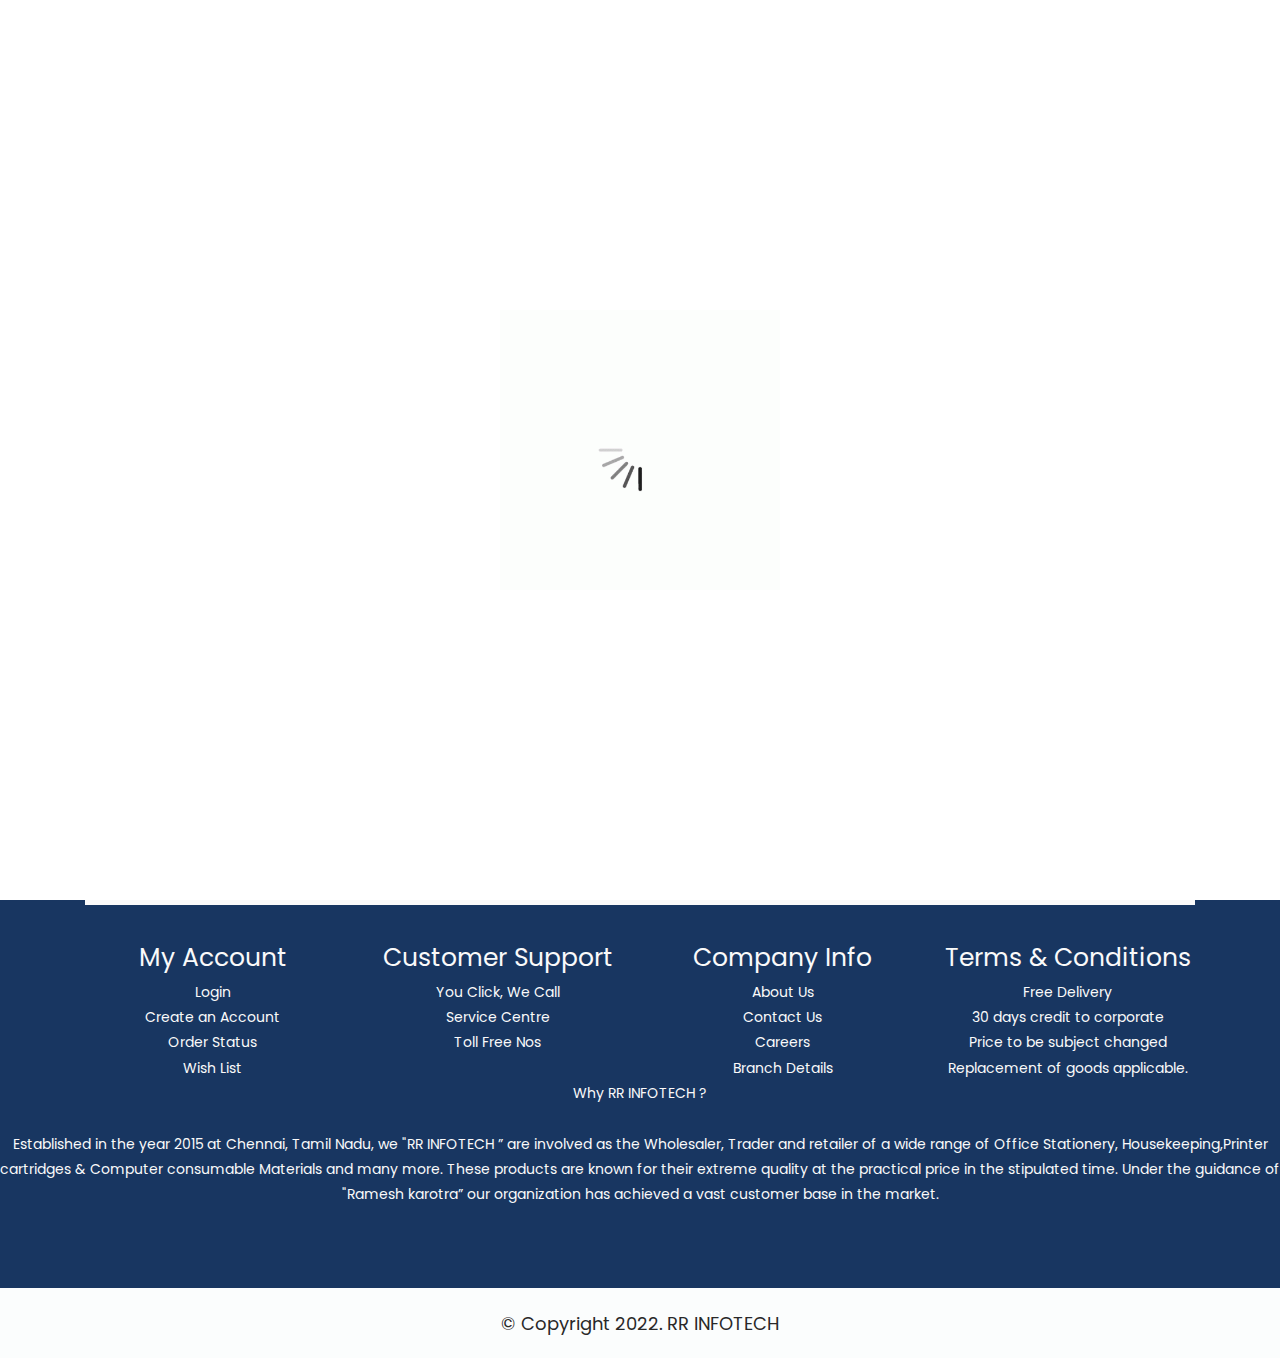
==== index.html @ 3242cbc3 "31082024" ====
<!DOCTYPE html>
<html lang="en">
   <head>
      <!-- basic -->
      <meta charset="utf-8">
      <meta http-equiv="X-UA-Compatible" content="IE=edge">
      <!-- mobile metas -->
      <meta name="viewport" content="width=device-width, initial-scale=1">
      <meta name="viewport" content="initial-scale=1, maximum-scale=1">
      <!-- site metas -->
      <title>RR INFOTECH</title>
      <meta name="keywords" content="">
      <meta name="description" content="">
      <meta name="author" content="">
      <!-- bootstrap css -->
      <link rel="stylesheet" href="css/bootstrap.min.css">
      <!-- style css -->
      <link rel="stylesheet" href="css/style.css">
      <!-- Responsive-->
      <link rel="stylesheet" href="css/responsive.css">
      <!-- fevicon -->
      <link rel="icon" href="images/logimage.jpg" type="image/jpg" />
      <!-- Scrollbar Custom CSS -->
      <link rel="stylesheet" href="css/jquery.mCustomScrollbar.min.css">
      <!-- Tweaks for older IEs-->
      <link rel="stylesheet" href="https://netdna.bootstrapcdn.com/font-awesome/4.0.3/css/font-awesome.css">
      <link rel="stylesheet" href="https://cdnjs.cloudflare.com/ajax/libs/fancybox/2.1.5/jquery.fancybox.min.css" media="screen">
      <!--[if lt IE 9]>
      <script src="https://oss.maxcdn.com/html5shiv/3.7.3/html5shiv.min.js"></script>
      <script src="https://oss.maxcdn.com/respond/1.4.2/respond.min.js"></script><![endif]-->
   </head>
   <!-- body -->
   <body class="main-layout">
      <!-- loader  -->
      <div class="loader_bg">
         <div class="loader"><img src="images/loading.gif" alt="#" /></div>
      </div>
      <!-- end loader -->
      <!-- header -->
      <header>
         <!-- header inner -->
         <div class="header"  >
            <div class="header_top d_none1" >
               <div class="container" >
                  <div class="row">
                     <div class="col-md-4">
                        <ul class="conta_icon">
                           <li >
                              <!-- <a href="#"><img style="margin-left: -120px;" height="100px" width="100px" src="images/logimage.jpg" alt="#"/></a> -->
 

                           </li>
                           <li>  </li>

                        </ul>
                     </div>
                     <div class="col-md-7" style="margin-left: 500px; margin-top: -10px;">
                       
                        <ul class="conta_icon">
                           <li style="margin-left: -290px; margin-top: 30px;"><a href="#"><img src="images/call.png" alt="#"/>Call us: +91-9952925916 ,044-4205659</a> <a style="margin-left: 5px;" href="mailto:sales@therrinfotech.com"><img  src="images/email.png" alt="#"/> sales@therrinfotech.com</a>  </li>

                        </ul>
                        <ul class="social_icon" style="margin-left:220px; margin-top: 10px;">

                           <li> <a href="#"><i class="fa fa-facebook" aria-hidden="true"></i>
                              </a>
                           </li>
                           <li> <a href="#"><i class="fa fa-twitter"></i></a></li>
                           <li> <a href="#"> <i class="fa fa-linkedin" aria-hidden="true"></i></a></li>
                           <li> <a href="#"><i class="fa fa-instagram" aria-hidden="true"></i>
                              </a>
                           </li>
                           
                        </ul>
                        <ul style="margin-top: -40px; margin-left: 10px;" class="right_icon d_none1">
                           <li></li>
                           <a   href="http://103.73.189.37/TOMPG_V2_Demo/"  target="_blank" class="order">Order Now</a> 
                        </ul>
                     </div>
                     
                  </div>
               </div>
            </div>
            <div class="header_midil">
               <div class="container">
                  <div class="row d_flex">
                    
                     <div class="col-md-0">
                        <a href="#" class="logo"><img style="margin-left: -120px; margin-top: -150px;" height="70px" width="80px" src="images/logimage.jpg" alt="#"/></a>
                     </div>
                     
                  </div>
               </div>
            </div>
           
            <div class="header_bottom" style="margin-top: -70px;"   >
               <div class="container">
                  <div class="row">
                     <div class="col-xl-9 col-lg-9 col-md-9 col-sm-9">
                        <nav class="navigation navbar navbar-expand-sm navbar-dark ">
                           <button class="navbar-toggler" type="button" data-toggle="collapse" data-target="#navbarsExample04" aria-controls="navbarsExample04" aria-expanded="false" aria-label="Toggle navigation">
                           <span class="navbar-toggler-icon"></span>
                           </button>
                           <div class="collapse navbar-collapse" id="navbarsExample04">
                              <ul class="navbar-nav mr-auto">
                                 <li class="nav-item active">
                                    <a class="nav-link" href="index.html">Home</a>
                                 </li>
                                 <li class="nav-item">
                                    <a class="nav-link" href="about.html">About</a>
                                 </li>
                     
     
                                 <li class="nav-item dropdown">
                                    <a class="nav-link dropdown-toggle" href="http://example.com" id="navbarDropdownMenuLink" data-toggle="dropdown" aria-haspopup="true" aria-expanded="false"> Products </a>
                                    <ul class="dropdown-menu" id="maincategory" aria-labelledby="navbarDropdownMenuLink">
                                          <ul class="dropdown-menu" >
                                             
                                          </ul>
                                      
                                    

                                      
                                     
                                    
                                   </li>
                                  
                                 </li>
                                    </ul> 
                                 
                                 <li class="nav-item">
                                    <a class="nav-link" href="contact.html">Contact Us</a>
                                 </li>
                                 <li class="nav-item">
                                    <a class="nav-link" href="images/RR Brochure.pdf">Brochure</a>
                                 </li>
                                 <li class="nav-item">
                                    <a class="nav-link" href="Enquiry.html">Enquiry</a>
                                 </li>
                              </ul>
                           </div>
                        
                        </nav>
                     </div>
                   
                     
                  </div>
               </div>
            </div>
         </div>
      </header>
    
      <br>

       </div> 
       <div class="footerbrands" style="margin-top: 5px;">
         <marquee behavior="alternate" direction="right" style="justify-content: center;" scrollamount="4">
            <a href="#"><img src="images/WEB BANNER 4.jpg" style="margin-top: -90px;" alt="Bilt"></a>
         <a href="#"><img src="images/TIISSUES IMAGES.jpg"  style="margin-top: -20px;" alt="Apsara"></a>
         <a href="#"><img src="images/web banner 2.jpg" style="margin-top: -90px;" alt="Camlin"></a>
         <a href="#"><img src="images/web banner 3111.jpg" style="margin-top: -20px;" alt="Bilt"></a>
      
         </marquee>
         </div>
       <br>
     
       <br>
       <br>
      
     
     
    
    
    
      <div class="three_box" >
         <div class="container">
            <div class="row">
               <div class="col-md-4">
                  <div class="gift_box">
                     <i><img src="images/ddh.jpg" height="70px" width="94px"></i>
                     <span>Corporate Stationeries</span>
                  </div>
               </div>
               <div class="col-md-4">
                  <div class="gift_box">
                     <i><img style="color:#fafafa ;" height="70px" width="100px" src="images/house.jpg"></i>
                     <span> 
                        Housekeeping Products
                     </span>
                  </div>
               </div>
               <div class="col-md-4">
                  <div class="gift_box">
                     <i><img src="images/ezgif-1-4c9fb1c0f3.jpg " height="70px" width="110px"  ></i>
                     <span>Computer Hardwares</span>
                  </div>
               </div>
            </div>
         </div>
      </div>
      <!-- end three_box section -->
   <script src="https://unpkg.com/axios/dist/axios.min.js"></script>


		<script >
        const api_url = "http://3.109.148.179/Target_rrinfotech_api/api/Getallmaincatogry";
  
// Defining async function
async function getapi(url) {
    
    // Storing response
    const response = await fetch(url);
    
    // Storing data in form of JSON
    var data = await response.json();
    console.log(data);
  
    show(data);
}

// Calling that async function
getapi(api_url);



// 

// const api_url1 = "http://192.168.1.162:4022/api/Getonesub/1";
  
//   // Defining async function
//   async function getapi1(url1) {
      
//       // Storing response
//       const response = await fetch(url);
      
//       // Storing data in form of JSON
//       var data = await response.json();
//       console.log(data);
    
//       show(data);
//   }
//   getapi1(api_url1,id);
  // Calling that async function

		

  	
      function show(data) {
    let tab = 
        `<ul class="dropdown-menu" id="maincategory" aria-labelledby="navbarDropdownMenuLink">
         <li class="dropdown-submenu"><a class="dropdown-item dropdown-toggle" href="#" ></a>
            <ul class="dropdown-menu">
                                              <li><a class="dropdown-item" target="_blank" href="images/ListOfStationery.pdf">Copier Paper</a></li>
                                              <li><a class="dropdown-item" target="_blank" href="images/ListOfStationery.pdf">Pens</a></li>
                                              <li><a class="dropdown-item" target="_blank" href="images/ListOfStationery.pdf">Markers</a></li>
                                              <li><a  class="dropdown-item" target="_blank" href="images/ListOfStationery.pdf">Pencil &amp; Erasers</a></li>
                                              <li><a  class="dropdown-item" target="_blank" href="images/ListOfStationery.pdf">Stapler,Pins &amp; Punching Machines</a></li>
                                              <li><a class="dropdown-item" target="_blank" href="images/ListOfStationery.pdf">Paste Items</a></li>
                                              <li><a  class="dropdown-item" target="_blank" href="images/ListOfStationery.pdf">Note Books/Registers</a></li>
                                              <li><a class="dropdown-item" target="_blank" href="images/ListOfStationery.pdf">Envelopes</a></li>
                                              <li><a  class="dropdown-item"  target="_blank" href="images/ListOfStationery.pdf">Files &amp; Folders</a></li>
                                              <li><a  class="dropdown-item" target="_blank" href="images/ListOfStationery.pdf">Calculators</a></li>
                                              <li><a  class="dropdown-item" target="_blank" href="images/ListOfStationery.pdf">Clips &amp; Pins</a></li>
                                              <li><a  class="dropdown-item" target="_blank" href="images/ListOfStationery.pdf">Other Stationeries</a></li>

                                          </ul>
        
         <li>
         </ul>`;
    


    for (const r of data) {
        tab += `<li class="dropdown-submenu"><a class="dropdown-item dropdown-toggle" href="#" value=${r.MainCategory_Id} onmouseover="getsubmenu(${r.MainCategory_Id})" >${r.MainCategory_Description}</a>
         <ul class="dropdown-menu" id="sucategory${r.MainCategory_Id}">
                                            
                                          </ul>
   
         </li>
      </ul>`;
    }
    console.log(data,'test')
    // Setting innerHTML as tab variable
    document.getElementById("maincategory").innerHTML = tab;
}
		
const getsubmenu = async(id) => {	
		

               await  axios.get(`http://3.109.148.179/Target_rrinfotech_api/api/Getonesub/${id}`,
               {
                   
                   
                })
                .then((res) => {
                
    console.log(res.data,'datas')

    
    let tab =``;
            for (const r of res.data) {
       tab+= ` <li><a class="dropdown-item" href="products.html" onclick="productid(${r.Category_Id})">${r.Category_Description}</a></li>`

        }
      
        // Setting innerHTML as tab variable
        document.getElementById(`sucategory${id}`).innerHTML = tab;
             
                })
             
             
             };

const productid = (id) =>{
localStorage.setItem('productid',id)
}
		
				</script> 
      <!--  footer -->
      <footer>
        
         <div class="footer" >
            <div class="container">
               <div class="bran" style="margin-top: -30px;">
                  <h3 class="br3" style="cursor: pointer;">Brands</h3>
                  
                  <div class="footerbrands" style="background-color: #fafafa;">
                  <marquee behavior="alternate" direction="left" scrollamount="4">
                  <a href="#"><img src="images/" alt="Apsara"></a>
                  <a href="#"><img src="images/camilin.png" alt="Camlin"></a>
                  <a href="#"><img src="images/bilt.png" alt="Bilt"></a>
                  <a href="#"><img src="images/reynolds.png" alt="Reynolds"></a>
                  <a href="#"><img src="images/tnpl.png" alt="Tnpl"></a>
                  <a href="#"><img src="images/cello.png" alt="Cello"></a>
                  <a href="#"><img src="images/nataraj.png" alt="Nataraj"></a>
                  <a href="#"><img src="images/steadtler.png" alt="Steadtler"></a>
                  <a href="#"><img src="images/jk.png" alt="JK"></a>
                  <a href="#"><img src="images/pentel.png" alt="Pentel"></a>
                  <a href="#"><img src="images/addgel.png" alt="ADD Gel"></a>
                  <a href="#"><img src="images/parker.png" alt="PARKER"></a>
                  <a href="#"><img src="images/pierre-cardin.png" alt="Pierre-cardin"></a>
                  <a href="#"><img src="images/classmate.png" alt="Classmate"></a>
                  <a href="#"><img src="images/rotomac.png" alt="Rotomac"></a>
                  <a href="#"><img src="images/seaffer.png" alt="Seaffer"></a>
                  <a href="#"><img src="images/3m.png" alt="3m"></a>
                  <a href="#"><img src="images/paperkraft.png" alt="Paperkraft"></a>
                  <a href="#"><img src="images/faber_costell.png" alt="Faber costell"></a>
                  <a href="#"><img src="images/crossword.png" alt="Crossword"></a>
                  </marquee>
                  </div>
                  
                  </div>
               <div class="row" style="margin-top: 30px;">
                  <div class="col-md-3">
                     <!-- <div class="inror_box">
                        <h3>MY ACCOUNT </h3>
                      <a href="#">Loi</a>
                     </div> -->
                     <div class="inror_box" style="color: #fafafa;"> <span class="foot-til" style="font-size:25px ;">My Account</span><br>
                        <a href="#"  class="inror_box" style="color: #fafafa; font-size: 14px;">Login</a><br>
                        <a href="#" class="inror_box" style="color: #fafafa;  font-size: 14px;">Create an Account</a><br>
                        <a href="#" class="inror_box" style="color: #fafafa;  font-size: 14px;">Order Status</a><br>
                        <a href="#" class="inror_box" style="color: #fafafa;  font-size: 14px;">Wish List</a><br>
                      </div>
                  </div>
                  <div class="col-md-3">
                     <div class="inror_box">
                    
                        <div class="footcon">
 
                           <span class="inror_box"  style="color: #fafafa; font-size:25px;" >Customer Support </span><br>
                            
                          
                           <a href="#"  class="inror_box"  style="color: #fafafa;  font-size: 14px;">You Click, We Call</a><br>
                            <a href="#" class="inror_box"  style="color: #fafafa;  font-size: 14px;">Service Centre</a><br>
                            <a href="#" class="inror_box"  style="color: #fafafa;  font-size: 14px;">Toll Free Nos</a>
                            <br>
                            </div>                     </div>
                  </div>
                  <div class="col-md-3">
                     <div class="inror_box">
 

                        <span class="foot-til"  style="color: #fafafa; font-size:25px;">Company Info </span><br>
                        <a href="about.html" style="color: #fafafa;  font-size: 14px;" class="foot-a">About Us</a><br>
                        <a href="contact.html" style="color: #fafafa;  font-size: 14px;" class="foot-a">Contact Us</a><br>
                        <a href="#" style="color: #fafafa;  font-size: 14px;" class="foot-a">Careers</a><br>	
                        <a href="#" style="color: #fafafa;  font-size: 14px;" class="foot-a">Branch Details</a><br>
                    </div>
                  </div>
                  <div class="col-md-3">
                     <div class="inror_box">
                        <span class="foot-til" style="color: #fafafa;  font-size: 25px;">Terms &amp; Conditions</span><br>
                        <a href="#" style="color: #fafafa; font-size:14px;" class="foot-a">Free Delivery</a><br>
                        <a href="#"  style="color: #fafafa;  font-size: 14px;"class="foot-a">30 days credit to corporate</a><br>
                        <a href="#"  style="color: #fafafa;  font-size: 14px;"class="foot-a">Price to be subject changed</a><br>
                        <a href="#"  style="color: #fafafa;  font-size: 14px;" class="foot-a">Replacement of goods applicable.</a><br>
                       </div>
                  </div>
               </div>
            </div>
            <div class="footwhy" style="color: #fafafa;">
               <span class="foot-til"  style="color: #fafafa;">Why RR INFOTECH ?</span><br>
               <br>
               Established in the year 2015 at Chennai, Tamil Nadu, we  "RR INFOTECH ”  are involved as the Wholesaler, Trader and retailer of a wide range of Office Stationery,
               Housekeeping,Printer cartridges & Computer consumable  Materials and many more. These products are known for their extreme quality at the practical price in the stipulated time. Under the  guidance of "Ramesh karotra” our organization has achieved a vast customer base in the market.               </div>
            <div class="copyright">
               <div class="container">
                  <div class="row">
                     <div class="col-md-12">
                        <p> © Copyright 2022.   RR INFOTECH</p>
                     </div>
                  </div>
               </div>
            </div>
         </div>
      </footer>
      <!-- end footer -->
      <!-- Javascript files-->
      <script src="js/jquery.min.js"></script>
      <script src="js/popper.min.js"></script>
      <script src="js/bootstrap.bundle.min.js"></script>
      <script src="js/jquery-3.0.0.min.js"></script>
      <!-- sidebar -->
      <script src="js/jquery.mCustomScrollbar.concat.min.js"></script>
      <script src="js/custom.js"></script>
   </body>
</html>
---- css/style.css ----
/*--------------------------------------------------------------------- File Name: style.css ---------------------------------------------------------------------*/


/*--------------------------------------------------------------------- import Fonts ---------------------------------------------------------------------*/

@import url('https://fonts.googleapis.com/css?family=Righteous&display=swap&subset=latin-ext');
@import url('https://fonts.googleapis.com/css?family=Poppins:100,100i,200,200i,300,300i,400,400i,500,500i,600,600i,700,700i,800,800i,900,900i');
@import url('https://fonts.googleapis.com/css?family=Roboto:300,400,500,700,700i,900&display=swap');
@import url('https://fonts.googleapis.com/css?family=Open+Sans:400,600,700,800,800i&display=swap');

/*****---------------------------------------- 1) font-family: 'Rajdhani', sans-serif;
 2) font-family: 'Poppins', sans-serif;
 ----------------------------------------*****/


/*--------------------------------------------------------------------- import Files ---------------------------------------------------------------------*/

@import url(css/animate.min.css);
@import url(css/normalize.css);
@import url(css/icomoon.css);
@import url(css/font-awesome.min.css);
@import url(css/meanmenu.css);
@import url(css/owl.carousel.min.css);
@import url(css/swiper.min.css);
@import url(css/slick.css);
@import url(css/jquery.fancybox.min.css);
@import url(css/jquery-ui.css);
@import url(css/nice-select.css);

/*--------------------------------------------------------------------- skeleton ---------------------------------------------------------------------*/

* {
     box-sizing: border-box !important;
}

html {
     scroll-behavior: smooth;
}

body {
     color: #666666;
     font-size: 14px;
     font-family: 'Poppins', sans-serif;
     line-height: 1.80857;
     font-weight: normal;
}

a {
     color: #1f1f1f;
     text-decoration: none !important;
     outline: none !important;
     -webkit-transition: all .3s ease-in-out;
     -moz-transition: all .3s ease-in-out;
     -ms-transition: all .3s ease-in-out;
     -o-transition: all .3s ease-in-out;
     transition: all .3s ease-in-out;
}

h1,
h2,
h3,
h4,
h5,
h6 {
     letter-spacing: 0;
     font-weight: normal;
     position: relative;
     padding: 0 0 10px 0;
     font-weight: normal;
     line-height: normal;
     color: #111111;
     margin: 0
}

h1 {
     font-size: 24px;
}

h2 {
     font-size: 18px;
}

h3 {
     font-size: 18px;
}

h4 {
     font-size: 16px
}

h5 {
     font-size: 14px
}

h6 {
     font-size: 13px
}

*,
*::after,
*::before {
     -webkit-box-sizing: border-box;
     -moz-box-sizing: border-box;
     box-sizing: border-box;
}

h1 a,
h2 a,
h3 a,
h4 a,
h5 a,
h6 a {
     color: #212121;
     text-decoration: none!important;
     opacity: 1
}

button:focus {
     outline: none;
}

ul,
li,
ol {
     margin: 0px;
     padding: 0px;
     list-style: none;
}

p {
     margin: 0px;
     font-weight: 500;
     font-size: 15px;
     line-height: 24px;
}

a {
     color: #222222;
     text-decoration: none;
     outline: none !important;
}

a,
.btn {
     text-decoration: none !important;
     outline: none !important;
     -webkit-transition: all .3s ease-in-out;
     -moz-transition: all .3s ease-in-out;
     -ms-transition: all .3s ease-in-out;
     -o-transition: all .3s ease-in-out;
     transition: all .3s ease-in-out;
}
.img {
     max-width: 100%;
     height: auto;
}

 :focus {
     outline: 0;
}

.btn-custom {
     margin-top: 20px;
     background-color: transparent !important;
     border: 2px solid #ddd;
     padding: 12px 40px;
     font-size: 16px;
}

.lead {
     font-size: 18px;
     line-height: 30px;
     color: #767676;
     margin: 0;
     padding: 0;
}

.form-control:focus {
     border-color: #ffffff !important;
     box-shadow: 0 0 0 .2rem rgba(255, 255, 255, .25);
}

.navbar-form input {
     border: none !important;
}

.badge {
     font-weight: 500;
}

blockquote {
     margin: 20px 0 20px;
     padding: 30px;
}

button {
     border: 0;
     margin: 0;
     padding: 0;
     cursor: pointer;
}

.full {
     float: left;
     width: 100%;
}

.full {
     width: 100%;
     float: left;
     margin: 0;
     padding: 0;
}


/**-- heading section --**/


/*---------------------------- preloader area ----------------------------*/

.loader_bg {
     position: fixed;
     z-index: 9999999;
     background: #fff;
     width: 100%;
     height: 100%;
}

.loader {
     height: 100%;
     width: 100%;
     position: absolute;
     left: 0;
     top: 0;
     display: flex;
     justify-content: center;
     align-items: center;
}

.loader img {
     width: 280px;
}


/*-- header area --*/

.header {
     width: 100%;
     background: #fff;
 
}

.header_top {
     background-color: #ecf3fc;
     padding: 10px 0;
     
}

ul.conta_icon li a img {
     padding-right: 7px;
     
    
}

ul.social_icon {
     display: flex;
     justify-content: center;
     flex-wrap: wrap;
}

ul.social_icon li {
     height: 30px;
     color: #fff;
     display: flex;
     flex-wrap: wrap;
     align-items: center;
     padding-right: 5px;
     margin-top: -40px;
}

ul.social_icon li:last-child {
     padding-right: 0px;
}

ul.social_icon li a {
     color: #fff;
     width: 30px;
     height: 30px;
     background-color: #183661;
     float: left;
     text-align: center;
     line-height: 31px;
     border-radius: 100%;
     font-size: 17px;
}

ul.social_icon li a:hover {
     background: #f2c119;
     color: #fff;
}

.select-box {
     cursor: pointer;
     position: relative;
     width: 90px;
}

.select,
.label {
     color: #677691;
     display: block;
     font-size: 12px;
}

.select {
     width: 100%;
     position: absolute;
     top: 0;
     padding: 5px 0;
     opacity: 0;
     -ms-filter: "progid:DXImageTransform.Microsoft.Alpha(Opacity=0)";
     background: none transparent;
     border: 0 none;
}

.select-box1 {
     background: #ecf3fc;
     border: #677691 solid 1px;
     border-radius: 30px;
}

.label {
     position: relative;
     padding: 0px 23px 0px 9px;
     cursor: pointer;
     margin-bottom: 0;
}

.open .label::after {
     content: "▲";
}

.label::after {
     content: "▼";
     font-size: 12px;
     position: absolute;
     right: -18px;
     top: 0;
     padding: 0px 24px;
}

.se_fonr1 {
     justify-content: flex-end;
     display: flex;
     flex-wrap: wrap;
}

.time_o {
     padding-left: 15px;
     color: #0d1015;
     font-size: 14px;
}

.header_midil {
     padding: 22px 0;
}

.logo {
      text-align: center;
     display: block; 
     /* margin-right: auto;
     margin-left: auto; */
}

ul.conta_icon li a i {
     padding-right: 5px;
}

ul.conta_icon li a {
     color: #202020;
     font-size: 17px;
}

ul.conta_icon li a:hover {
     color: #183661;
     text-decoration: underline !important;
}

ul.right_icon {
     display: flex;
     justify-content: flex-end;
     flex-wrap: wrap;
}

ul.right_icon li img {
     margin-right: 40px;
}

.order {
     padding-top: 2px;
     float: right;
     max-width: 120px;
     font-size: 14px !important;
     color: #fff !important;
     height: 28px;
     width: 100%;
     background-color: #183661;
     display: block;
     text-align: center;
     border-radius: 40px;
     margin-left: -200px;
}

.order:hover {
     background-color: #f2c119;
}


/*--   navigation--*/

.header_bottom {
     background-color: #183661;
}

.navigation.navbar {
     float: left;
     padding: 0;
}

.navigation.navbar-dark .navbar-nav .nav-link {
     padding: 14px 24px;
     color: #ffffff;
     font-size: 17px;
     line-height: 20px;
     font-weight: 400;
     text-transform: uppercase;
}

.navigation.navbar-dark .navbar-nav .nav-link:focus,
.navigation.navbar-dark .navbar-nav .nav-link:hover {
     background-color: #f2c119;
}

.navigation.navbar-dark .navbar-nav .active>.nav-link,
.navigation.navbar-dark .navbar-nav .nav-link.active,
.navigation.navbar-dark .navbar-nav .nav-link.show,
.navigation.navbar-dark .navbar-nav .show>.nav-link {
     background-color: #f2c119;
}

.navbar-expand-md .navbar-nav {
     padding-right: 10px;
}

.search {
     padding: 24px 0;
     text-align: right;
}

.form_sea {
     border-radius: 20px;
     border: #fff solid 1px;
     padding: 0px 15px;
     color: #000;
     height: 32px;
     position: relative;
     width: 100%;
}

.seach_icon {
     position: absolute;
     margin-left: -25px;
     z-index: 999;
     background: transparent;
     padding: 3px 0px 0px 0px;
     color: #b7b7b7;
}


/*-- marker-end sidebar  navigation--*/


/** banner section **/

.banner_main {
     background: url(../images/banner.jpg);
     padding: 97px 0px 0px 0px;
     background-size: 100% 100%;
     background-repeat: no-repeat;
     min-height: 698px;
}

.blodark {
     color: #183661;
     font-family: 'Righteous', cursive;
     font-size: 85px;
}

.text-bg {
     text-align: left;
}

.ban_img {
margin-right: -45px;
position: absolute;
}

.text-bg h1 {
     color: #f2c119;
     font-size: 116px;
     line-height: 120px;
     padding-bottom: 50px;
     font-weight: 400;
}

.text-bg p {
     color: #2a2a2c;
     line-height: 30px;
     font-size: 33px;
     margin-bottom: 50px;
}

.text-bg .read_more {
     font-weight: 500;
     background: #1d37fd;
     color: #fff !important;
     border-radius: 43px;
     margin-right: 25px;
     padding: 13px 0;
     max-width: 210px;
}

.text-bg .read_more:hover {
     background: #fcc10e;
     color: #000 !important;
}

.ban_img figure {
     margin: 0;
}

.ban_img figure img {
     width: 100%;
}


/** end banner section **/

.titlepage h2 {
     font-size: 24px;
     color: #141414;
     line-height: 20px;
     font-weight: bold;
     padding: 0;
}

.titlepage h2 img {
     padding-right: 10px;
}

.d_flex {
     display: flex;
     align-items: center;
     flex-wrap: wrap;
}

.read_more {
     font-size: 17px;
     background-color: #fff;
     color: #000;
     padding: 15px 0px;
     width: 100%;
     max-width: 170px;
     text-align: center;
     display: inline-block;
     transition: ease-in all 0.5s;
     font-weight: 500;
     border-radius: 50px;
     text-transform: uppercase;
}

.read_more:hover {
     background: #03cafc;
     color: #fff !important;
     transition: ease-in all 0.5s;
}


/** six_box section **/

.six_box {
     background: url(../images/service_bg.jpg);
     background-size: 100% 100%;
     background-repeat: no-repeat;
}

.bluedark_bg {
     background: #183661;
}

.yellow_bg {
     background: #f2c119;
}

.six_box .six_probpx {
     text-align: center;
     padding: 50px 0;
}

.six_box .six_probpx i {
     display: block;
}

.pa_left {
     padding-left: 0;
     padding-right: 0;
}

.six_box .six_probpx span {
     color: #fff;
     font-size: 17px;
     line-height: 32px;
     text-transform: uppercase;
     font-weight: bold;
}


/** end six_box section **/


/** project section **/

.project {
     background: url(../images/product_bg.jpg);
     background-size: 100% 100%;
     background-repeat: no-repeat;
     padding: 90px 0 90px 0;
}

.project .titlepage {
     text-align: left;
}

.project .titlepage h2 {
     margin-bottom: 40px;
     padding-bottom: 10px;
     border-bottom: #f2c119 solid 5px;
}

.project .titlepage p {
     font-size: 17px;
     line-height: 30px;
     font-weight: 400;
     padding-top: 10px;
     color: #fff;
}
.product_main {display:flex; flex-wrap: wrap; justify-content: center;}
.project .project_box {
     text-align: center;
max-width: 17.3%;
margin: 0 15px 20px 15px;
}

.dark_white_bg {
     background: #f2f2f2;
     height: 257px;
     display: flex;
     flex-wrap: wrap;
     align-items: center;
     justify-content: center;
}

.project .project_box h3 {
     color: #1c1c1b;
     font-size: 15px;
     line-height: 20px;
     padding: 22px 0px 0px 0px;
     text-align: left;
}

.project .read_more {
     margin-top: 50px !important;
     margin: 0 auto;
     display: block;
     text-transform: none;
     color: #fff;
     background: #183661;
     padding: 10px 0;
}

.project .read_more:hover {
     background-color: #f2c119;
}


/** end project section **/


/** fashion section **/

.fashion img {
     width: 100%;
}


/** end fashion section **/


/** news section **/

.news {
     background-color: #fff;
     padding-top: 90px;
}

.news .titlepage h2 {
     margin-bottom: 15px;
     padding-bottom: 10px;
     border-bottom: #f2c119 solid 5px;
}

.margin_top40 {
     margin-top: 40px;
}

.news_img figure {
     margin: 0;
}

.news_img figure img {
     width: 100%;
}

.news_text h3 {
     color: #141414;
     font-size: 24px;
     font-weight: bold;
     padding-bottom: 10px;
}

.news_text span {
     border-bottom: #f2c119 solid 1px;
     padding-bottom: 4px;
     color: #141414;
     font-size: 15px;
}

.date_like {
     float: right;
}

.pad_le {
     padding-left: 15px;
}

.news_text p {
     color: #141414;
     font-size: 17px;
     line-height: 32px;
     font-weight: 400;
     padding-top: 15px;
}


/** end news section **/


/** newslatter section **/

.newslatter {
     background-color: #fff;
     padding: 90px 0;
}

.neslatter {
     color: #141414;
     font-size: 30px;
     line-height: 32px;
     text-align: left;
     padding-bottom: 0;
     font-weight: bold;
}

.news_form {
     text-align: right;
}

.news_form .letter_form {
     height: 54px;
     width: 100%;
     padding: 0 15px;
     font-size: 17px;
     border-radius: 32px;
     border: #a8a8a8 solid 1px;
}

.news_form .sumbit {
     padding: 5px 42px;
     margin-left: -180px !important;
     font-size: 17px;
     background: #183661;
     color: #fff;
     border-radius: 30px;
     z-index: 9999;
}

.news_form .sumbit:hover {
     background-color: #f2c119;
}


/** end newslatter section **/

.three_box {
     margin-bottom: -100px;
}

.gift_box {
     background-color: #fff;
     box-shadow: 0px 0px 16px rgba(13, 3, 3, 7%);
     text-align: center;
     padding: 40px 1px;
     border-radius: 20px;
}

.gift_box i {
     display: block;
}

.gift_box span {
     color: #183661;
     font-size: 17px;
     padding-top: 5px;
     display: block;
}


/** three_box section **/


/** end three_box section **/


/** footer **/

.footer {
     background: #183661;
     padding-top: 170px;
     text-align: center;
}

.footer h3 {
     color: #fff;
     font-size: 20px;
     line-height: 20px;
     text-transform: uppercase;
     text-align: left;
     padding-bottom: 20px;
     font-weight: 600;
}

.footer p {
     color: #fff;
     font-size: 17px;
     line-height: 32px;
     text-align: left;
     padding-right: 31px;
     font-weight: 400;
     display: inline-block;
}

.copyright {
     margin-top: 80px;
     padding-bottom: 20px;
     background: #fbfdfd;
}

.copyright p {
     color: #292929;
     font-size: 18px;
     line-height: 22px;
     text-align: center;
     padding-top: 25px;
     font-weight: normal;
     padding-right: 0 !important;
}

.copyright a {
     color: #292929;
}

.copyright a:hover {
     color: #f9bf16;
}


/** end footer **/


/** inner page css **/

.footer_to90 .footer {
     padding-top: 90px;
}

.blue_bg {
     background-color: #f3a20d;
     padding: 5px 0;
 
}

.blue_bg .titlepage {
     text-align: center;
}


/** about page **/

.about_page .blue_bg .titlepage h2 {
     color: #fff;
}

.about {
     background-color: #fff;
     padding: 60px 0 50px 0;
}

.about_text h3 {
     font-size: 30px;
     margin-top: 20px;
     line-height: 30px;
     font-weight: 600;
     color: #183661;
     padding: 0;
}

.about_text p {
     color: #000;
     font-size: 17px;
     line-height: 30px;
     padding: 25px 0 40px 0;
}

.about_text .read_more {
     background: #183661;
     color: #fff;
     padding: 10px 0;
}

.about_text .read_more:hover {
     background: #f2c119;
}


/** about page **/

.project_page .blue_bg .titlepage h2 {
     color: #fff;
}

.news_page .blue_bg .titlepage h2 {
     color: #fff;
}

.news_page .news {
     padding: 50px 0 90px 0;
}

.fashion_page .blue_bg .titlepage h2 {
     color: #fff;
}

.fashion_page .fashion {
     margin: 90px 0;
}


/** contact page **/

.contact_page .blue_bg .titlepage h2 {
     color: #fff;
}

.contact_page .contact {
     margin-bottom: 90px;
}

.contact {
     margin-top: 90px;
     background: #fff;
}

.contact .titlepage {
     text-align: left;
     padding-bottom: 60px;
}

.contact .titlepage h2 {
     color: #fefeff;
}

.main_form .contactus {
     border: #183661 solid 1px;
     padding: 0 15px;
     margin-bottom: 20px;
     width: 100%;
     height: 46px;
     background: transparent;
     color: #183661;
     font-size: 17px;
     font-weight: normal;
     padding: 0 15px;
     box-shadow: 0 0 5px rgba(243, 195, 30, 0.5);
}

.main_form .contactusmess {
     border: #183661 solid 1px;
     padding: 0 15px;
     margin-bottom: 0;
     width: 100%;
     padding-top: 10px;
     padding-bottom: 52px;
      background: transparent;
     color: #183661;
     font-size: 17px;
     font-weight: normal;
     box-shadow: 0 0 5px rgba(243, 195, 30, 0.5);
}

.send_btn {
     background: #183661;
     font-weight: 500;
     font-size: 18px;
     width: 185px;
     color: #fff;
     height: 56px;
     margin-top: 50px;
     transition: ease-in all 0.5s;
     border-radius: 40px;
}

.send_btn:hover {
     background: #f2c119;
     transition: ease-in all 0.5s;
}

#request *::placeholder {
     color: #183661;
     opacity: 1;
}


/** end contact section **/

.navbar-nav li:hover > ul.dropdown-menu {
     display: block;
 }
 .dropdown-submenu {
     position:relative;
 }




.dropdown-submenu a:hover{
     background-color: #f2c119;
}

 .dropdown-submenu > .dropdown-menu {
     top: 0;
     left: 100%;
     margin-top:-6px;
 }
 
 /* rotate caret on hover */
 .dropdown-menu > li > a:hover:after {
     text-decoration: underline;
     transform: rotate(-90deg);
 } 
 

 /* contact us style */


 /* Chrome, Safari, Edge, Opera */
input::-webkit-outer-spin-button,
input::-webkit-inner-spin-button {
  -webkit-appearance: none;
  margin: 0;
}

/* Firefox */
input[type=number] {
  -moz-appearance: textfield;
}
---- css/responsive.css ----
/*--------------------------------------------------------------------- File Name: responsive.css ---------------------------------------------------------------------*/


/*------------------------------------------------------------------- 991px x 768px ---------------------------------------------------------------------*/

@media (min-width: 1200px) and (max-width: 1342px) {
    .six_box .six_probpx span {
        font-size: 15px;
    }
    .ban_img {
        margin-right: -30px;
    }
    .header_bottom{
        margin-top: 80px;
    }
  
}

@media (min-width: 992px) and (max-width: 1199px) {
    .navigation.navbar-dark .navbar-nav .nav-link {
        padding: 30px 15px;
    }
    .banner_main {
        min-height: 566px;
    }
    .text-bg h1 {
        font-size: 92px;
        line-height: 108px;
    }
    .blodark {
        font-size: 70px;
    }
    .ban_img {
        margin-right: -15px;
    }
    .six_box .six_probpx span {
        font-size: 13px;
    }
    .news_text h3 {
        font-size: 20px;
    }
    .news_text p {
        font-size: 16px;
        line-height: 28px;
    }
    .about_text h3 {
        font-size: 27px;
    }
    .header_bottom{
        margin-top: 100px;
    }

}

@media (min-width: 768px) and (max-width: 991px) {
    ul.conta_icon li a {
        font-size: 15px;
    }
    .project .project_box {
        max-width: 28.3%;
    }
    .navigation.navbar-dark .navbar-nav .nav-link {
        padding: 30px 8px;
        font-size: 14px;
    }
    .banner_main {
        min-height: 459px;
    }
    .blodark {
        font-size: 60px;
    }
    .text-bg h1 {
        font-size: 77px;
        padding-bottom: 15px;
        line-height: 80px;
    }
    .text-bg p {
        font-size: 26px;
    }
    .ban_img {
        margin-right: -22px;
    }
    .six_box .six_probpx span {
        font-size: 10px;
    }
    .project .project_box h3 {
        font-size: 14px;
    }
    .news_text p {
        font-size: 13px;
        line-height: 21px;
    }
    .news_text h3 {
        font-size: 17px;
    }
    .about_text h3 {
        font-size: 19px;
        margin-top: 0px;
    }
    .footer p {
        padding-right: 0px;
        font-size: 15px;
        line-height: 24px;
    }
    .about_text p {
        font-size: 16px;
        line-height: 26px;
        padding: 15px 0 25px 0;
    }
    .neslatter {
        font-size: 20px !important;
    }
    .header_bottom{
        margin-top: 100px;
    }
    .conta_icon img{
margin-top: 200px;
    }
   
}

@media (min-width: 576px) and (max-width: 767px) {
    .d_none1 {
        display: none !important;
    }
    .banner_main {
        min-height: 576px;
    }
    .blodark {
        font-size: 70px;
    }
    .text-bg p {
        font-size: 30px;
    }
    .text-bg h1 {
        font-size: 85px;
        line-height: 100px;
        padding-bottom: 20px;
    }
    .ban_img {
        position: inherit;
        margin-right: 0;
    }
    .six_box .six_probpx span {
        font-size: 14px;
    }
    .titlepage h2 {
        font-size: 26px;
        line-height: 29px;
    }
    .news_text h3 {
        font-size: 22px;
        margin-top: 15px;
    }
    .footer h3 {
        padding-top: 20px;
    }
    .project .project_box {
        max-width: 44%;
    }
    .news_form .letter_form {
        width: 100%;
    }
    .news_form .sumbit {
        float: left;
        margin-top: 30px;
        margin-left: 0px !important;
    }
    .neslatter {
        padding-bottom: 0px;
        margin-bottom: 20px;
    }
    .navigation.navbar {
        float: right;
       
        display: inherit !important;
        padding: 0;
        width: 100%;
        padding-top: 2px !important;
    }
    .navigation .navbar-collapse {
        background: #183661;
        padding: 20px;
        margin-top: 24px;
        position: absolute;
        width: 100%;
        z-index: 999;
        box-shadow: 0 0 6px rgba(0, 0, 0, 0.5);
    }
    .navigation.navbar-dark .navbar-nav .nav-link {
        padding: 10px 0;
        color: #fff;
    }
    .navigation.navbar-dark .navbar-nav .nav-link:focus,
    .navigation.navbar-dark .navbar-nav .nav-link:hover {
        color: #f2c119;
        background-color: inherit;
    }
    .navigation.navbar-dark .navbar-nav .active>.nav-link,
    .navigation.navbar-dark .navbar-nav .nav-link.active,
    .navigation.navbar-dark .navbar-nav .nav-link.show,
    .navigation.navbar-dark .navbar-nav .show>.nav-link {
        color: #f2c119;
        background-color: inherit;
    }
    .navigation.navbar-dark .navbar-toggler {
        border: inherit;
        padding-top: 19px !important;
        padding: 0;
    }
    .navigation.navbar-dark .navbar-toggler-icon {
        background: url(../images/menu_icon.png);
        background-repeat: no-repeat;
        width: 40px;
        height: 40px;
    }
    .header_bottom{
        margin-top: 100px;
    }
    .imagess{
        margin-left: 200px;
    }
 
}

@media (max-width: 575px) {
    .d_none1 {
        display: none !important;
    }
    .logo {
        float: left;
        border: inherit;
        margin-top: 83px !important;
        margin-left: 120px;
    }
    .imagess{
        margin-left: 200px;
    }
    .banner_main {
        padding: 99px 0px 0px 0px;
        min-height: 547px;
    }
    .text-bg h1 {
        font-size: 50px;
        padding-bottom: 20px;
        line-height: 66px;
       
    }
    .text-bg p {
        line-height: 30px;
        font-size: 21px;
    }
    .project .project_box {
        max-width: 100%;
    }
    .ban_img {
        position: inherit;
        margin-right: 0;
    }
    .six_box .six_probpx span {
        font-size: 14px;
    }
    .titlepage h2 {
        font-size: 25px;
        line-height: 34px;
    }
    .news_text h3 {
        font-size: 22px;
        margin-top: 15px;
    }
    .footer h3 {
        padding-top: 20px;
        font-size: 22px;
    }
    .blodark {
        font-size: 45px;
    }
    .about_text h3 {
        font-size: 27px;
    }
    .news_form .letter_form {
        width: 100%;
    }
    .news_form .sumbit {
        float: left;
        margin-top: 30px;
        margin-left: 0px !important;
    }
    .neslatter {
        padding-bottom: 0px;
        margin-bottom: 20px;
    }
    .navigation.navbar {
        float: right;
        display: inherit !important;
        padding: 0;
        width: 100%;
        margin-top: -68px;
    }
    .navigation .navbar-collapse {
        background: #183661;
        padding: 20px;
        margin-top: 68px;
        position: absolute;
        width: 100%;
        z-index: 9999;
        box-shadow: 0 0 6px rgba(0, 0, 0, 0.5);
    }
    .navigation.navbar-dark .navbar-nav .nav-link {
        padding: 10px 0;
        color: #fff;
    }
    .navigation.navbar-dark .navbar-nav .nav-link:focus,
    .navigation.navbar-dark .navbar-nav .nav-link:hover {
        color: #f2c119;
        background-color: inherit;
    }
    .navigation.navbar-dark .navbar-nav .active>.nav-link,
    .navigation.navbar-dark .navbar-nav .nav-link.active,
    .navigation.navbar-dark .navbar-nav .nav-link.show,
    .navigation.navbar-dark .navbar-nav .show>.nav-link {
        color: #f2c119;
        background-color: inherit;
    }
    .navigation.navbar-dark .navbar-toggler {
        float: right;
        padding: 0;
        border: inherit;
    }
    .navigation.navbar-dark .navbar-toggler-icon {
        background: url(../images/menu_icon1.png);
        background-repeat: no-repeat;
        width: 40px;
        height: 40px;
    }
    .header_bottom{
        margin-top: 100px;
    }
    .imagess{
        margin-left: 200px;
    }
   
}
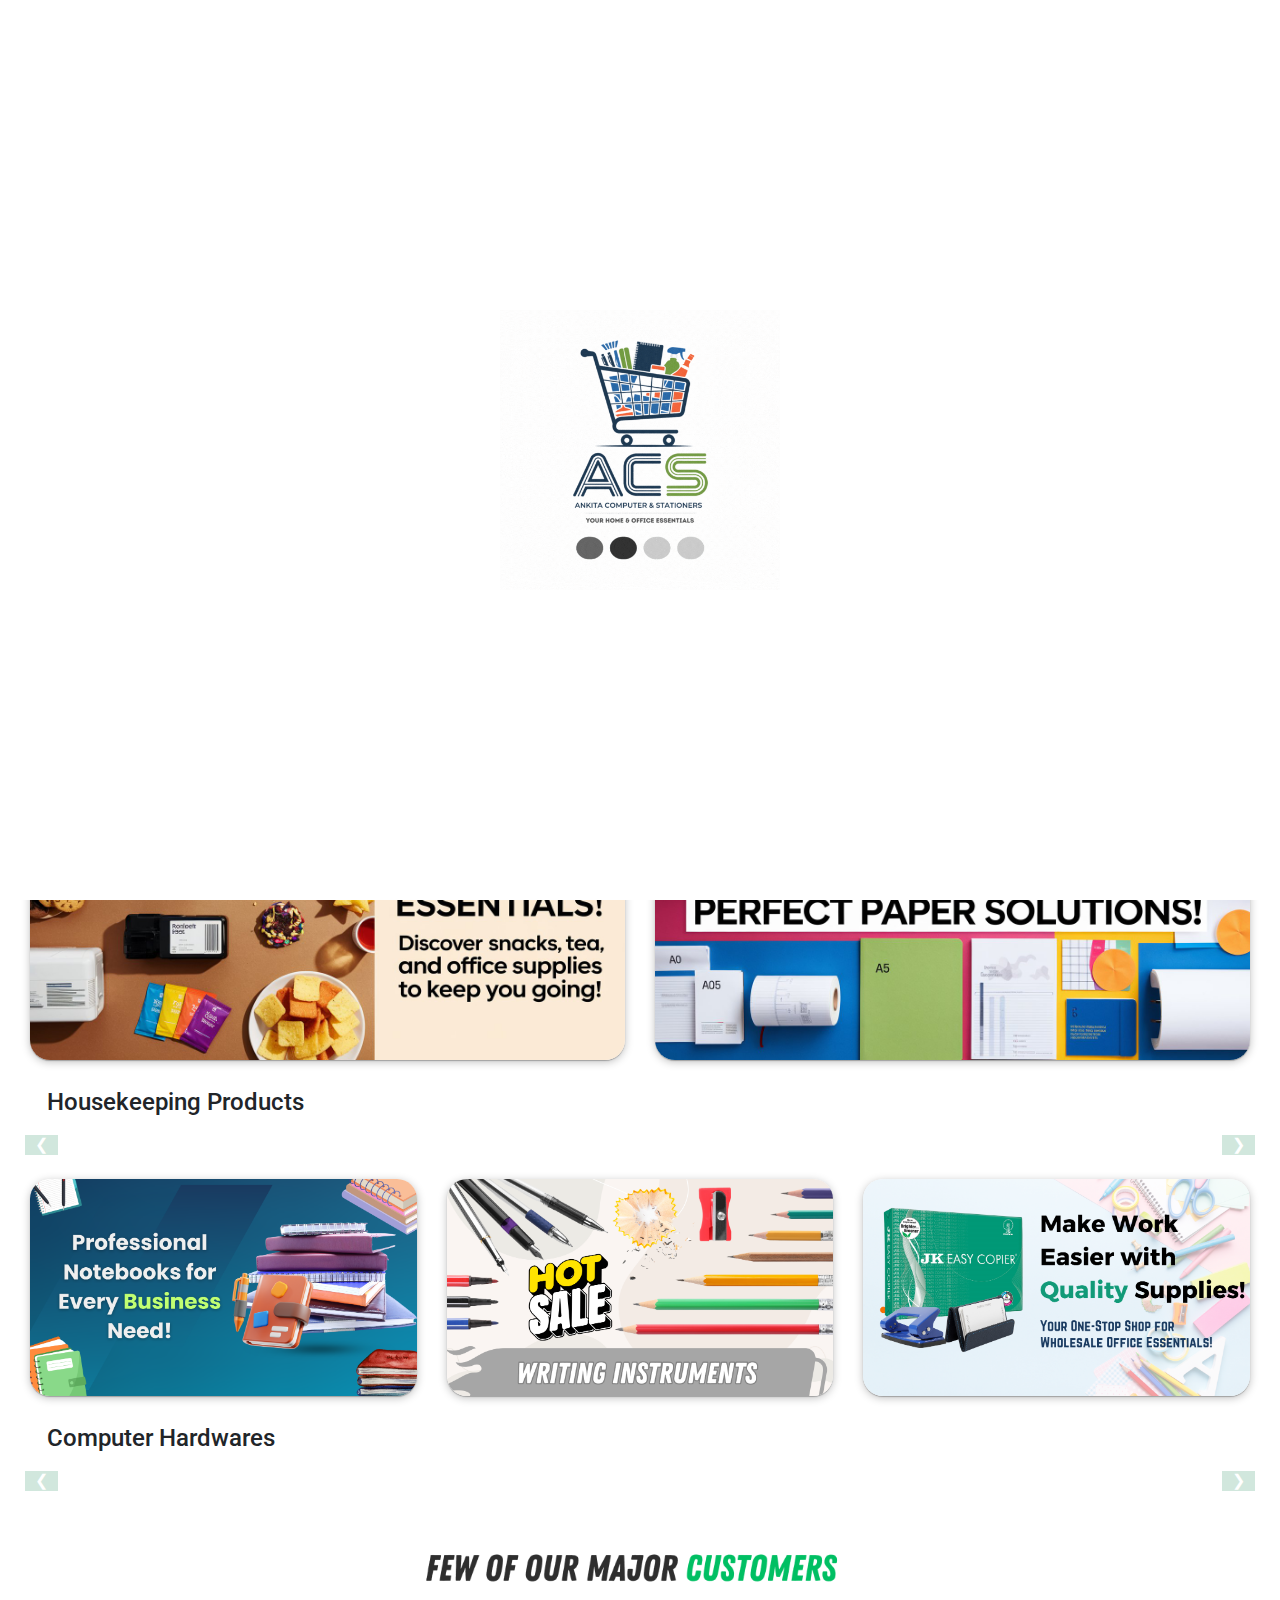
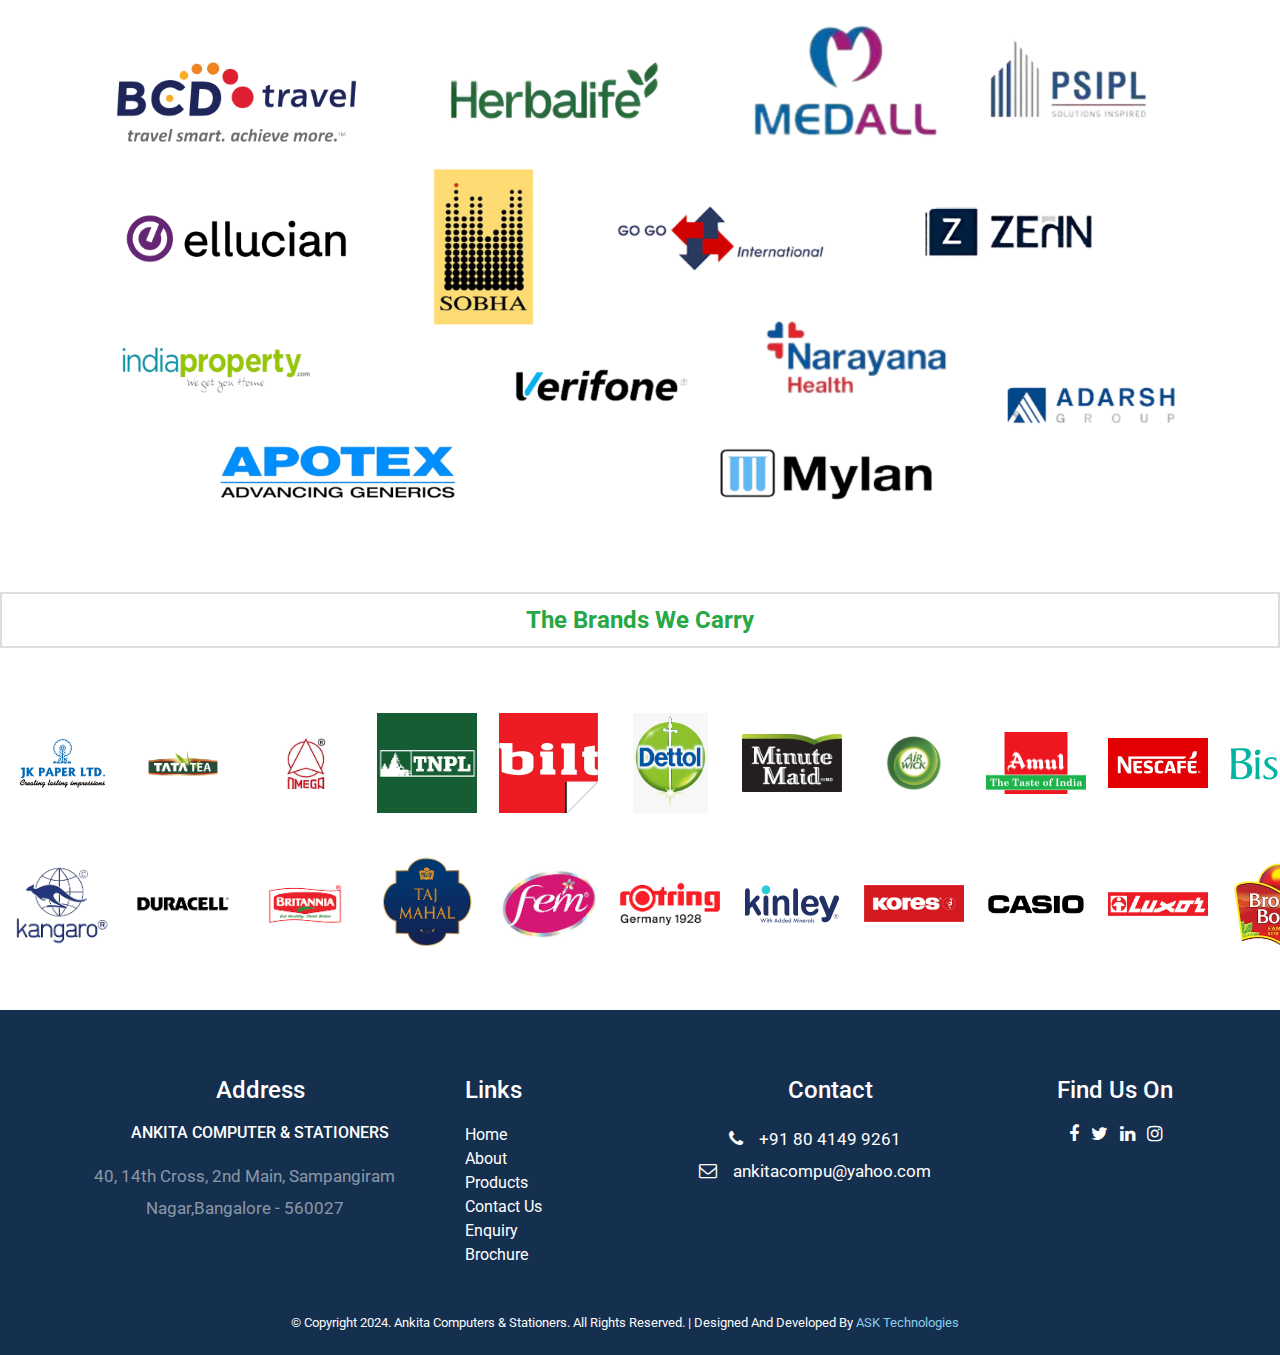
==== commit 597a6f9b: "new ui changes" ====
--- a/index.html
+++ b/index.html
@@ -1,253 +1,1327 @@
 <!DOCTYPE html>
 <html lang="en">
-   <head>
-      <!-- basic -->
-      <meta charset="utf-8">
-      <meta http-equiv="X-UA-Compatible" content="IE=edge">
-      <!-- mobile metas -->
-      <meta name="viewport" content="width=device-width, initial-scale=1">
-      <meta name="viewport" content="initial-scale=1, maximum-scale=1">
-      <!-- site metas -->
-      <title>RR INFOTECH</title>
-      <meta name="keywords" content="">
-      <meta name="description" content="">
-      <meta name="author" content="">
-      <!-- bootstrap css -->
-      <link rel="stylesheet" href="css/bootstrap.min.css">
-      <!-- style css -->
-      <link rel="stylesheet" href="css/style.css">
-      <!-- Responsive-->
-      <link rel="stylesheet" href="css/responsive.css">
-      <!-- fevicon -->
-      <link rel="icon" href="images/logimage.jpg" type="image/jpg" />
-      <!-- Scrollbar Custom CSS -->
-      <link rel="stylesheet" href="css/jquery.mCustomScrollbar.min.css">
-      <!-- Tweaks for older IEs-->
-      <link rel="stylesheet" href="https://netdna.bootstrapcdn.com/font-awesome/4.0.3/css/font-awesome.css">
-      <link rel="stylesheet" href="https://cdnjs.cloudflare.com/ajax/libs/fancybox/2.1.5/jquery.fancybox.min.css" media="screen">
-      <!--[if lt IE 9]>
-      <script src="https://oss.maxcdn.com/html5shiv/3.7.3/html5shiv.min.js"></script>
-      <script src="https://oss.maxcdn.com/respond/1.4.2/respond.min.js"></script><![endif]-->
-   </head>
-   <!-- body -->
-   <body class="main-layout">
-      <!-- loader  -->
-      <div class="loader_bg">
-         <div class="loader"><img src="images/loading.gif" alt="#" /></div>
+  <head>
+    <!-- basic -->
+    <meta charset="utf-8" />
+    <meta http-equiv="X-UA-Compatible" content="IE=edge" />
+    <!-- mobile metas -->
+    <meta name="viewport" content="width=device-width, initial-scale=1" />
+    <meta name="viewport" content="initial-scale=1, maximum-scale=1" />
+    <!-- site metas -->
+    <title>Home | Ankitha Computer & Stationer</title>
+    <meta name="keywords" content="" />
+    <meta name="description" content="" />
+    <meta name="author" content="" />
+    <!-- bootstrap css -->
+    <link rel="stylesheet" href="css/bootstrap.min.css" />
+    <!-- style css -->
+    <link rel="stylesheet" href="css/style.css" />
+    <!-- Responsive-->
+    <link rel="stylesheet" href="css/responsive.css" />
+    <link rel="stylesheet" href="./index.css" />
+    <link rel="stylesheet" href="./slide.css" />
+    <!-- fevicon -->
+    <link rel="icon" href="images/ankita/acs.png" type="image/jpg" />
+    <!-- Scrollbar Custom CSS -->
+    <link rel="stylesheet" href="css/jquery.mCustomScrollbar.min.css" />
+    <!-- Tweaks for older IEs-->
+    <link
+      rel="stylesheet"
+      href="https://netdna.bootstrapcdn.com/font-awesome/4.0.3/css/font-awesome.css"
+    />
+    <link
+      rel="stylesheet"
+      href="https://cdnjs.cloudflare.com/ajax/libs/fancybox/2.1.5/jquery.fancybox.min.css"
+      media="screen"
+    />
+    <link
+      href="https://cdn.jsdelivr.net/npm/bootstrap@5.3.0-alpha1/dist/css/bootstrap.min.css"
+      rel="stylesheet"
+    />
+    <script
+      src="https://kit.fontawesome.com/99dfc7b512.js"
+      crossorigin="anonymous"
+    ></script>
+    <script src="https://unpkg.com/axios/dist/axios.min.js"></script>
+    <script src="https://unpkg.com/axios/dist/axios.min.js"></script>
+    <link
+      rel="apple-touch-icon"
+      sizes="57x57"
+      href="images/ankita/favicon/apple-icon-57x57.png"
+    />
+    <link
+      rel="apple-touch-icon"
+      sizes="60x60"
+      href="images/ankita/favicon/apple-icon-60x60.png"
+    />
+    <link
+      rel="apple-touch-icon"
+      sizes="72x72"
+      href="images/ankita/favicon/apple-icon-72x72.png"
+    />
+    <link
+      rel="apple-touch-icon"
+      sizes="76x76"
+      href="images/ankita/favicon/apple-icon-76x76.png"
+    />
+    <link
+      rel="apple-touch-icon"
+      sizes="114x114"
+      href="images/ankita/favicon/apple-icon-114x114.png"
+    />
+    <link
+      rel="apple-touch-icon"
+      sizes="120x120"
+      href="images/ankita/favicon/apple-icon-120x120.png"
+    />
+    <link
+      rel="apple-touch-icon"
+      sizes="144x144"
+      href="images/ankita/favicon/apple-icon-144x144.png"
+    />
+    <link
+      rel="apple-touch-icon"
+      sizes="152x152"
+      href="images/ankita/favicon/apple-icon-152x152.png"
+    />
+    <link
+      rel="apple-touch-icon"
+      sizes="180x180"
+      href="images/ankita/favicon/apple-icon-180x180.png"
+    />
+    <link
+      rel="icon"
+      type="image/png"
+      sizes="192x192"
+      href="images/ankita/favicon/android-icon-192x192.png"
+    />
+    <link
+      rel="icon"
+      type="image/png"
+      sizes="32x32"
+      href="images/ankita/favicon/favicon-32x32.png"
+    />
+    <link
+      rel="icon"
+      type="image/png"
+      sizes="96x96"
+      href="images/ankita/favicon/favicon-96x96.png"
+    />
+    <link
+      rel="icon"
+      type="image/png"
+      sizes="16x16"
+      href="images/ankita/favicon/favicon-16x16.png"
+    />
+    <link rel="manifest" href="/manifest.json" />
+    <meta name="msapplication-TileColor" content="#ffffff" />
+    <meta name="msapplication-TileImage" content="/ms-icon-144x144.png" />
+    <meta name="theme-color" content="#ffffff" />
+    <link
+      rel="stylesheet"
+      href="https://stackpath.bootstrapcdn.com/bootstrap/4.5.2/css/bootstrap.min.css"
+    />
+    <script src="https://code.jquery.com/jquery-3.5.1.slim.min.js"></script>
+    <script src="https://cdn.jsdelivr.net/npm/@popperjs/core@2.9.3/dist/umd/popper.min.js"></script>
+  </head>
+  <!-- body -->
+  <body class="main-layout">
+    <!-- Toast Notification HTML -->
+    <div
+      aria-live="polite"
+      aria-atomic="true"
+      style="position: relative; z-index: 99999"
+    >
+      <div
+        id="toast"
+        class="toast"
+        style="min-width: 200px; position: fixed; top: 20px; right: 20px"
+      >
+        <div class="toast-header">
+          <strong class="mr-auto" id="toast-title">Notification</strong>
+        </div>
+        <div class="toast-body" id="toast-body">Product added to cart!</div>
       </div>
-      <!-- end loader -->
-      <!-- header -->
-      <header>
-         <!-- header inner -->
-         <div class="header"  >
-            <div class="header_top d_none1" >
-               <div class="container" >
-                  <div class="row">
-                     <div class="col-md-4">
-                        <ul class="conta_icon">
-                           <li >
-                              <!-- <a href="#"><img style="margin-left: -120px;" height="100px" width="100px" src="images/logimage.jpg" alt="#"/></a> -->
- 
-
-                           </li>
-                           <li>  </li>
-
-                        </ul>
-                     </div>
-                     <div class="col-md-7" style="margin-left: 500px; margin-top: -10px;">
-                       
-                        <ul class="conta_icon">
-                           <li style="margin-left: -290px; margin-top: 30px;"><a href="#"><img src="images/call.png" alt="#"/>Call us: +91-9952925916 ,044-4205659</a> <a style="margin-left: 5px;" href="mailto:sales@therrinfotech.com"><img  src="images/email.png" alt="#"/> sales@therrinfotech.com</a>  </li>
-
-                        </ul>
-                        <ul class="social_icon" style="margin-left:220px; margin-top: 10px;">
-
-                           <li> <a href="#"><i class="fa fa-facebook" aria-hidden="true"></i>
-                              </a>
-                           </li>
-                           <li> <a href="#"><i class="fa fa-twitter"></i></a></li>
-                           <li> <a href="#"> <i class="fa fa-linkedin" aria-hidden="true"></i></a></li>
-                           <li> <a href="#"><i class="fa fa-instagram" aria-hidden="true"></i>
-                              </a>
-                           </li>
-                           
-                        </ul>
-                        <ul style="margin-top: -40px; margin-left: 10px;" class="right_icon d_none1">
-                           <li></li>
-                           <a   href="http://103.73.189.37/TOMPG_V2_Demo/"  target="_blank" class="order">Order Now</a> 
-                        </ul>
-                     </div>
-                     
+    </div>
+
+    <!-- loader  -->
+    <div class="loader_bg">
+      <div class="loader"><img src="images/loading.gif" alt="#" /></div>
+    </div>
+    <!-- end loader -->
+
+    <!-- Top Bar -->
+    <div class="bg-dark text-white py-2">
+      <div class="container">
+        <div class="row align-items-center">
+          <div class="col-md-12 col-sm-12 text-md-end text-center">
+            <ul class="list-inline mb-0">
+              <li class="list-inline-item text-white">
+                <a href="tel:+918041499261" class="text-white">
+                  <i class="fa-solid fa-phone"></i> Call us: +91 804 149 9261,
+                </a>
+              </li>
+              <li class="list-inline-item ms-3 text-white">
+                <a href="mailto:sales@ankitacs.com" class="text-white">
+                  <i class="fa-regular fa-envelope"></i>
+                  sales@ankitacs.com
+                </a>
+              </li>
+              <li class="list-inline-item ms-3 text-white">
+                <ul class="list-inline mb-0">
+                  <li class="list-inline-item">
+                    <a href="#"><i class="fa fa-facebook text-white"></i></a>
+                  </li>
+                  <li class="list-inline-item">
+                    <a href="#"><i class="fa fa-twitter text-white"></i></a>
+                  </li>
+                  <li class="list-inline-item">
+                    <a href="#"><i class="fa fa-linkedin text-white"></i></a>
+                  </li>
+                  <li class="list-inline-item">
+                    <a href="#"><i class="fa fa-instagram text-white"></i></a>
+                  </li>
+                </ul>
+              </li>
+            </ul>
+          </div>
+        </div>
+      </div>
+    </div>
+
+    <header class="sticky-top shadow-bottom-header">
+      <!-- Logo and Navigation with Row & Col -->
+      <div class="header-bg py-1">
+        <div class="container-fluid">
+          <!-- Full width container -->
+          <div class="row align-items-center justify-content-between">
+            <!-- Logo -->
+            <div class="col-6 col-md-2 text-start">
+              <a href="index.html" class="logo my-1">
+                <img
+                  src="images/ankita/acs3.png"
+                  alt="ACS Logo"
+                  class="img-fluid"
+                  style="max-height: 70px"
+                />
+              </a>
+            </div>
+
+            <div class="col-6 col-md-10 d-flex justify-content-end">
+              <nav class="navbar navbar-expand-lg navbar-dark text-primary">
+                <a href="cart.html" class="logo my-1 d-block d-lg-none">
+                  <div>
+                    <img
+                      src="images/ankita/cart.png"
+                      alt="ACS Logo"
+                      class="img-fluid"
+                      style="max-height: 50px"
+                    />
+                    <span class="badge badge-dark count-position" id="cartCount"
+                      >0</span
+                    >
                   </div>
-               </div>
+                </a>
+                <a
+                  onclick="openNav()"
+                  class="logo my-1 d-block d-lg-none"
+                  style="cursor: pointer"
+                >
+                  <div>
+                    <img
+                      src="images/ankita/hamburger.png"
+                      alt="ACS Logo"
+                      class="img-fluid"
+                      style="max-height: 50px"
+                    />
+                  </div>
+                </a>
+                <!-- Navbar links for larger screens -->
+                <div class="collapse navbar-collapse" id="navbarContent">
+                  <ul class="navbar-nav ms-auto">
+                    <li class="nav-item">
+                      <a
+                        class="nav-link fw-bold text-info-emphasis"
+                        href="index.html"
+                        >Home</a
+                      >
+                    </li>
+                    <li class="nav-item">
+                      <a
+                        class="nav-link fw-bold text-info-emphasis"
+                        href="about.html"
+                        >About</a
+                      >
+                    </li>
+                    <li class="nav-item active dropdown">
+                      <a
+                        class="nav-link dropdown-toggle fw-bold text-info-emphasis"
+                        href="http://example.com"
+                        id="navbarDropdownMenuLink"
+                        data-toggle="dropdown"
+                        aria-haspopup="true"
+                        aria-expanded="false"
+                      >
+                        Products
+                      </a>
+                      <ul
+                        class="dropdown-menu"
+                        id="maincategory"
+                        aria-labelledby="navbarDropdownMenuLink"
+                      >
+                        <ul class="dropdown-menu"></ul>
+                      </ul>
+                    </li>
+                    <li class="nav-item">
+                      <a
+                        class="nav-link fw-bold text-info-emphasis"
+                        href="contact.html"
+                        >Contact Us</a
+                      >
+                    </li>
+                    <li class="nav-item">
+                      <a
+                        class="nav-link fw-bold text-info-emphasis"
+                        href="images/ankita/ACS.pdf"
+                        >Brochure</a
+                      >
+                    </li>
+                    <li class="nav-item">
+                      <a
+                        class="nav-link fw-bold text-info-emphasis"
+                        href="enquiryus.html"
+                        >Enquiry</a
+                      >
+                    </li>
+
+                    <li class="nav-item ml-4">
+                      <a class="" href="cart.html">
+                        <button type="button" class="btn btn-primary">
+                          Cart
+                          <span class="badge badge-dark" id="cartCount2"
+                            >0</span
+                          >
+                        </button>
+                      </a>
+                    </li>
+
+                    <li class="nav-item px-3">
+                      <a
+                        href="http://targettest.asktek.net/toms.pogennaturaloffice.webapp/"
+                        target="_blank"
+                        class="btn btn-warning fw-bold"
+                        >Login</a
+                      >
+                    </li>
+                  </ul>
+                </div>
+
+                <!-- Sidebar and content -->
+                <div id="mySidebar" class="sidebar">
+                  <a
+                    href="javascript:void(0)"
+                    class="closebtn"
+                    onclick="closeNav()"
+                    >&times;</a
+                  >
+                  <a href="index.html">Home</a>
+                  <a href="about.html">About</a>
+                  <div class="nav-item">
+                    <a
+                      class="nav-link collapsed"
+                      data-bs-toggle="collapse"
+                      href="#productDropdown"
+                      aria-expanded="false"
+                      aria-controls="productDropdown"
+                    >
+                      <span>Products</span>
+                      <i class="fa-solid fa-caret-down"></i>
+                      <i class="bi bi-caret-down-fill"></i>
+                      <!-- Bootstrap dropdown icon -->
+                    </a>
+                    <div id="productDropdown" class="collapse">
+                      <div class="accordion" id="categoryAccordion">
+                        <ul
+                          id="sidebar-category-list"
+                          class="list-unstyled"
+                        ></ul>
+                      </div>
+                    </div>
+                  </div>
+
+                  <a href="contact.html">Contact Us</a>
+                  <a href="enquiryus.html">Enquiry</a>
+                  <a href="images/RR Brochure.pdf">Brochure</a>
+                  <a href="cart.html"
+                    >Cart
+                    <span class="badge bg-secondary" id="cartCount">0</span></a
+                  >
+                  <a
+                    href="http://targettest.asktek.net/toms.pogennaturaloffice.webapp/"
+                    target="_blank"
+                    >Login</a
+                  >
+                </div>
+              </nav>
             </div>
-            <div class="header_midil">
-               <div class="container">
-                  <div class="row d_flex">
-                    
-                     <div class="col-md-0">
-                        <a href="#" class="logo"><img style="margin-left: -120px; margin-top: -150px;" height="70px" width="80px" src="images/logimage.jpg" alt="#"/></a>
-                     </div>
-                     
-                  </div>
-               </div>
+          </div>
+        </div>
+      </div>
+    </header>
+
+    <!-- image courasel -->
+    <div
+      id="carouselExampleCaptions"
+      class="carousel slide"
+      data-bs-ride="carousel"
+    >
+      <div class="carousel-indicators">
+        <button
+          type="button"
+          data-bs-target="#carouselExampleCaptions"
+          data-bs-slide-to="0"
+          class="active"
+          aria-current="true"
+          aria-label="Slide 1"
+        ></button>
+        <button
+          type="button"
+          data-bs-target="#carouselExampleCaptions"
+          data-bs-slide-to="1"
+          aria-label="Slide 2"
+        ></button>
+        <button
+          type="button"
+          data-bs-target="#carouselExampleCaptions"
+          data-bs-slide-to="2"
+          aria-label="Slide 3"
+        ></button>
+        <button
+          type="button"
+          data-bs-target="#carouselExampleCaptions"
+          data-bs-slide-to="3"
+          aria-label="Slide 4"
+        ></button>
+        <button
+          type="button"
+          data-bs-target="#carouselExampleCaptions"
+          data-bs-slide-to="4"
+          aria-label="Slide 5"
+        ></button>
+        <button
+          type="button"
+          data-bs-target="#carouselExampleCaptions"
+          data-bs-slide-to="5"
+          aria-label="Slide 6"
+        ></button>
+        <button
+          type="button"
+          data-bs-target="#carouselExampleCaptions"
+          data-bs-slide-to="6"
+          aria-label="Slide 7"
+        ></button>
+      </div>
+
+      <div class="carousel-inner">
+        <!-- Slide 1: Wide Range of Stationery -->
+        <div class="carousel-item active" data-bs-interval="5000">
+          <img
+            src="images/ankita/1.png"
+            class="d-block w-100"
+            alt="Stationery Products"
+          />
+        </div>
+
+        <!-- Slide 2: Office Supplies & Consumables -->
+        <div class="carousel-item" data-bs-interval="5000">
+          <img
+            src="images/ankita/2.png"
+            class="d-block w-100"
+            alt="Office Supplies"
+          />
+        </div>
+
+        <!-- Slide 3: Pantry and Housekeeping Essentials -->
+        <div class="carousel-item" data-bs-interval="5000">
+          <img
+            src="images/ankita/3.png"
+            class="d-block w-100"
+            alt="Pantry and Housekeeping"
+          />
+        </div>
+
+        <!-- Slide 4: Trusted by Leading Companies -->
+        <div class="carousel-item" data-bs-interval="5000">
+          <img
+            src="images/ankita/4.png"
+            class="d-block w-100"
+            alt="Corporate Clients"
+          />
+        </div>
+        <!-- Slide 2: Office Supplies & Consumables -->
+        <div class="carousel-item" data-bs-interval="5000">
+          <img
+            src="images/ankita/5.png"
+            class="d-block w-100"
+            alt="Office Supplies"
+          />
+        </div>
+
+        <!-- Slide 3: Pantry and Housekeeping Essentials -->
+        <div class="carousel-item" data-bs-interval="5000">
+          <img
+            src="images/ankita/6.png"
+            class="d-block w-100"
+            alt="Pantry and Housekeeping"
+          />
+        </div>
+
+        <!-- Slide 4: Trusted by Leading Companies -->
+        <div class="carousel-item" data-bs-interval="5000">
+          <img
+            src="images/ankita/7.png"
+            class="d-block w-100"
+            alt="Corporate Clients"
+          />
+        </div>
+      </div>
+
+      <!-- Controls -->
+      <button
+        class="carousel-control-prev"
+        type="button"
+        data-bs-target="#carouselExampleCaptions"
+        data-bs-slide="prev"
+      >
+        <span class="carousel-control-prev-icon" aria-hidden="true"></span>
+        <span class="visually-hidden">Previous</span>
+      </button>
+      <button
+        class="carousel-control-next"
+        type="button"
+        data-bs-target="#carouselExampleCaptions"
+        data-bs-slide="next"
+      >
+        <span class="carousel-control-next-icon" aria-hidden="true"></span>
+        <span class="visually-hidden">Next</span>
+      </button>
+    </div>
+    <br />
+
+    <div class="container-fluid py-2">
+      <h4 class="pl-3 mx-3 rounded-4 pt-1 text-left">Corporate Stationeries</h4>
+
+      <!-- Scrollable product section for Corporate Stationeries -->
+      <div class="scrollable-wrapper position-relative">
+        <button
+          class="scroll-arrow left-arrow bg-success-subtle"
+          onclick="scrollLeft('products3')"
+        >
+          &#10094;
+        </button>
+        <div class="scrollable-products" id="products3"></div>
+        <button
+          class="scroll-arrow right-arrow bg-success-subtle"
+          onclick="scrollRight('products3')"
+        >
+          &#10095;
+        </button>
+      </div>
+
+      <div class="container-fluid my-4">
+        <div class="row">
+          <div class="col-md-6">
+            <img
+              class="bannerslide1"
+              src="images/ankita/banners/banner1.jpeg"
+              alt="banner1"
+            />
+          </div>
+          <div class="col-md-6">
+            <img
+              class="bannerslide1"
+              src="images/ankita/banners/banner2.jpeg"
+              alt="banner2"
+            />
+          </div>
+        </div>
+      </div>
+
+      <h4 class="pl-3 mx-3 rounded-4 pt-1 text-left">Housekeeping Products</h4>
+
+      <!-- Scrollable product section for Housekeeping Products -->
+      <div class="scrollable-wrapper position-relative">
+        <button
+          class="scroll-arrow left-arrow bg-success-subtle"
+          onclick="scrollLeft('products4')"
+        >
+          &#10094;
+        </button>
+        <div class="scrollable-products" id="products4"></div>
+        <button
+          class="scroll-arrow right-arrow bg-success-subtle"
+          onclick="scrollRight('products4')"
+        >
+          &#10095;
+        </button>
+      </div>
+
+      <div class="container-fluid my-4">
+        <div class="row">
+          <div class="col-md-4">
+            <img
+              class="bannerslide1"
+              src="images/ankita/banners/4.png"
+              alt="banner2"
+            />
+          </div>
+
+          <div class="col-md-4">
+            <img
+              class="bannerslide1"
+              src="images/ankita/banners/2.png"
+              alt="banner1"
+            />
+          </div>
+          <div class="col-md-4">
+            <img
+              class="bannerslide1"
+              src="images/ankita/banners/3.png"
+              alt="banner2"
+            />
+          </div>
+        </div>
+      </div>
+
+      <h4 class="pl-3 mx-3 rounded-4 pt-1 text-left">Computer Hardwares</h4>
+
+      <!-- Scrollable product section for Corporate Stationeries -->
+      <div class="scrollable-wrapper position-relative">
+        <button
+          class="scroll-arrow left-arrow bg-success-subtle"
+          onclick="scrollLeft('products5')"
+        >
+          &#10094;
+        </button>
+        <div class="scrollable-products" id="products5"></div>
+        <button
+          class="scroll-arrow right-arrow bg-success-subtle"
+          onclick="scrollRight('products5')"
+        >
+          &#10095;
+        </button>
+      </div>
+    </div>
+
+    <div class="container my-4">
+      <div class="row">
+        <div class="col-md-12">
+          <img
+            class="customerslide1"
+            src="images/ankita/banners/customers.png"
+            alt="banner2"
+          />
+        </div>
+      </div>
+    </div>
+
+    <div class="row">
+      <div class="col-lg-12 mx-auto">
+        <div class="mb-2">
+          <h2
+            class="text-center text-success btn-custom text-capitalize"
+            style="font-size: x-large; font-weight: bolder"
+          >
+            The Brands We Carry
+          </h2>
+        </div>
+      </div>
+    </div>
+
+    <div class="Marquees my-5">
+      <div class="Marquee FirstRow">
+        <div class="marquee Item">
+          <img
+            class="icon"
+            src="images/ankita/banners/brands/1.png"
+            alt="Brand 01"
+          />
+        </div>
+
+        <div class="marquee Item">
+          <img
+            class="icon"
+            src="images/ankita/banners/brands/2.png"
+            alt="Brand 02"
+          />
+        </div>
+
+        <div class="marquee Item">
+          <img
+            class="icon"
+            src="images/ankita/banners/brands/3.jpg"
+            alt="Brand 03"
+          />
+        </div>
+
+        <div class="marquee Item">
+          <img
+            class="icon"
+            src="images/ankita/banners/brands/4.png"
+            alt="Brand 04"
+          />
+        </div>
+
+        <div class="marquee Item">
+          <img
+            class="icon"
+            src="images/ankita/banners/brands/5.png"
+            alt="Brand 05"
+          />
+        </div>
+
+        <div class="marquee Item">
+          <img
+            class="icon"
+            src="images/ankita/banners/brands/6.png"
+            alt="Brand 06"
+          />
+        </div>
+
+        <div class="marquee Item">
+          <img
+            class="icon"
+            src="images/ankita/banners/brands/7.png"
+            alt="Brand 07"
+          />
+        </div>
+
+        <div class="marquee Item">
+          <img
+            class="icon"
+            src="images/ankita/banners/brands/8.png"
+            alt="Brand 08"
+          />
+        </div>
+
+        <div class="marquee Item">
+          <img
+            class="icon"
+            src="images/ankita/banners/brands/9.png"
+            alt="Brand 09"
+          />
+        </div>
+
+        <div class="marquee Item">
+          <img
+            class="icon"
+            src="images/ankita/banners/brands/10.jpg"
+            alt="Brand 10"
+          />
+        </div>
+
+        <div class="marquee Item">
+          <img
+            class="icon"
+            src="images/ankita/banners/brands/11.png"
+            alt="Brand 11"
+          />
+        </div>
+
+        <div class="marquee Item">
+          <img
+            class="icon"
+            src="images/ankita/banners/brands/12.png"
+            alt="Brand 12"
+          />
+        </div>
+
+        <div class="marquee Item">
+          <img
+            class="icon"
+            src="images/ankita/banners/brands/13.jpg"
+            alt="Brand 13"
+          />
+        </div>
+
+        <div class="marquee Item">
+          <img
+            class="icon"
+            src="images/ankita/banners/brands/14.png"
+            alt="Brand 14"
+          />
+        </div>
+
+        <div class="marquee Item">
+          <img
+            class="icon"
+            src="images/ankita/banners/brands/15.png"
+            alt="Brand 15"
+          />
+        </div>
+
+        <div class="marquee Item">
+          <img
+            class="icon"
+            src="images/ankita/banners/brands/16.png"
+            alt="Brand 16"
+          />
+        </div>
+
+        <div class="marquee Item">
+          <img
+            class="icon"
+            src="images/ankita/banners/brands/17.png"
+            alt="Brand 17"
+          />
+        </div>
+
+        <div class="marquee Item">
+          <img
+            class="icon"
+            src="images/ankita/banners/brands/18.png"
+            alt="Brand 18"
+          />
+        </div>
+
+        <div class="marquee Item">
+          <img
+            class="icon"
+            src="images/ankita/banners/brands/19.png"
+            alt="Brand 19"
+          />
+        </div>
+
+        <div class="marquee Item">
+          <img
+            class="icon"
+            src="images/ankita/banners/brands/20.png"
+            alt="Brand 20"
+          />
+        </div>
+
+        <div class="marquee Item">
+          <img
+            class="icon"
+            src="images/ankita/banners/brands/21.jpg"
+            alt="Brand 21"
+          />
+        </div>
+      </div>
+      <div class="Marquee SecondRow mt-4">
+        <div class="marquee Item">
+          <img
+            class="icon"
+            src="images/ankita/banners/brands/22.png"
+            alt="Brand 22"
+          />
+        </div>
+
+        <div class="marquee Item">
+          <img
+            class="icon"
+            src="images/ankita/banners/brands/23.png"
+            alt="Brand 23"
+          />
+        </div>
+
+        <div class="marquee Item">
+          <img
+            class="icon"
+            src="images/ankita/banners/brands/24.png"
+            alt="Brand 24"
+          />
+        </div>
+
+        <div class="marquee Item">
+          <img
+            class="icon"
+            src="images/ankita/banners/brands/25.png"
+            alt="Brand 25"
+          />
+        </div>
+
+        <div class="marquee Item">
+          <img
+            class="icon"
+            src="images/ankita/banners/brands/26.jpg"
+            alt="Brand 26"
+          />
+        </div>
+
+        <div class="marquee Item">
+          <img
+            class="icon"
+            src="images/ankita/banners/brands/27.png"
+            alt="Brand 27"
+          />
+        </div>
+
+        <div class="marquee Item">
+          <img
+            class="icon"
+            src="images/ankita/banners/brands/28.png"
+            alt="Brand 28"
+          />
+        </div>
+
+        <div class="marquee Item">
+          <img
+            class="icon"
+            src="images/ankita/banners/brands/29.png"
+            alt="Brand 29"
+          />
+        </div>
+
+        <div class="marquee Item">
+          <img
+            class="icon"
+            src="images/ankita/banners/brands/30.png"
+            alt="Brand 30"
+          />
+        </div>
+
+        <div class="marquee Item">
+          <img
+            class="icon"
+            src="images/ankita/banners/brands/31.png"
+            alt="Brand 31"
+          />
+        </div>
+
+        <div class="marquee Item">
+          <img
+            class="icon"
+            src="images/ankita/banners/brands/32.png"
+            alt="Brand 32"
+          />
+        </div>
+
+        <div class="marquee Item">
+          <img
+            class="icon"
+            src="images/ankita/banners/brands/33.png"
+            alt="Brand 33"
+          />
+        </div>
+
+        <div class="marquee Item">
+          <img
+            class="icon"
+            src="images/ankita/banners/brands/34.png"
+            alt="Brand 34"
+          />
+        </div>
+
+        <div class="marquee Item">
+          <img
+            class="icon"
+            src="images/ankita/banners/brands/35.png"
+            alt="Brand 35"
+          />
+        </div>
+
+        <div class="marquee Item">
+          <img
+            class="icon"
+            src="images/ankita/banners/brands/36.png"
+            alt="Brand 36"
+          />
+        </div>
+
+        <div class="marquee Item">
+          <img
+            class="icon"
+            src="images/ankita/banners/brands/37.png"
+            alt="Brand 37"
+          />
+        </div>
+
+        <div class="marquee Item">
+          <img
+            class="icon"
+            src="images/ankita/banners/brands/38.png"
+            alt="Brand 38"
+          />
+        </div>
+
+        <div class="marquee Item">
+          <img
+            class="icon"
+            src="images/ankita/banners/brands/39.png"
+            alt="Brand 39"
+          />
+        </div>
+
+        <div class="marquee Item">
+          <img
+            class="icon"
+            src="images/ankita/banners/brands/40.png"
+            alt="Brand 40"
+          />
+        </div>
+
+        <div class="marquee Item">
+          <img
+            class="icon"
+            src="images/ankita/banners/brands/41.png"
+            alt="Brand 41"
+          />
+        </div>
+
+        <div class="marquee Item">
+          <img
+            class="icon"
+            src="images/ankita/banners/brands/42.png"
+            alt="Brand 42"
+          />
+        </div>
+      </div>
+    </div>
+
+    <!--  footer -->
+    <footer>
+      <div class="footer">
+        <div class="container">
+          <div class="row py-3">
+            <div class="col-lg-4 col-xs-12 about-company text-center">
+              <h4 class="mt-lg-0 mt-sm-3 text-center">Address</h4>
+              <h6 class="text-center">ANKITA COMPUTER & STATIONERS</h6>
+              <p class="text-white-50 text-center">
+                40, 14th Cross, 2nd Main, Sampangiram Nagar,Bangalore - 560027
+              </p>
             </div>
-           
-            <div class="header_bottom" style="margin-top: -70px;"   >
-               <div class="container">
-                  <div class="row">
-                     <div class="col-xl-9 col-lg-9 col-md-9 col-sm-9">
-                        <nav class="navigation navbar navbar-expand-sm navbar-dark ">
-                           <button class="navbar-toggler" type="button" data-toggle="collapse" data-target="#navbarsExample04" aria-controls="navbarsExample04" aria-expanded="false" aria-label="Toggle navigation">
-                           <span class="navbar-toggler-icon"></span>
-                           </button>
-                           <div class="collapse navbar-collapse" id="navbarsExample04">
-                              <ul class="navbar-nav mr-auto">
-                                 <li class="nav-item active">
-                                    <a class="nav-link" href="index.html">Home</a>
-                                 </li>
-                                 <li class="nav-item">
-                                    <a class="nav-link" href="about.html">About</a>
-                                 </li>
-                     
-     
-                                 <li class="nav-item dropdown">
-                                    <a class="nav-link dropdown-toggle" href="http://example.com" id="navbarDropdownMenuLink" data-toggle="dropdown" aria-haspopup="true" aria-expanded="false"> Products </a>
-                                    <ul class="dropdown-menu" id="maincategory" aria-labelledby="navbarDropdownMenuLink">
-                                          <ul class="dropdown-menu" >
-                                             
-                                          </ul>
-                                      
-                                    
-
-                                      
-                                     
-                                    
-                                   </li>
-                                  
-                                 </li>
-                                    </ul> 
-                                 
-                                 <li class="nav-item">
-                                    <a class="nav-link" href="contact.html">Contact Us</a>
-                                 </li>
-                                 <li class="nav-item">
-                                    <a class="nav-link" href="images/RR Brochure.pdf">Brochure</a>
-                                 </li>
-                                 <li class="nav-item">
-                                    <a class="nav-link" href="Enquiry.html">Enquiry</a>
-                                 </li>
-                              </ul>
-                           </div>
-                        
-                        </nav>
-                     </div>
-                   
-                     
-                  </div>
-               </div>
+            <div class="col-lg-2 col-xs-12 links text-center">
+              <h4 class="mt-lg-0 mt-sm-3 text-start">Links</h4>
+
+              <ul class="m-0 p-0 text-start">
+                <li><a href="index.html">Home</a></li>
+                <li><a href="about.html">About</a></li>
+                <li><a href="products.html">Products</a></li>
+                <li><a href="contact.html">Contact Us</a></li>
+                <li><a href="enquiryus.html">Enquiry</a></li>
+                <li>
+                  <a href="images/ankita/ACS.pdf" target="_blank">Brochure</a>
+                </li>
+              </ul>
             </div>
-         </div>
-      </header>
-    
-      <br>
-
-       </div> 
-       <div class="footerbrands" style="margin-top: 5px;">
-         <marquee behavior="alternate" direction="right" style="justify-content: center;" scrollamount="4">
-            <a href="#"><img src="images/WEB BANNER 4.jpg" style="margin-top: -90px;" alt="Bilt"></a>
-         <a href="#"><img src="images/TIISSUES IMAGES.jpg"  style="margin-top: -20px;" alt="Apsara"></a>
-         <a href="#"><img src="images/web banner 2.jpg" style="margin-top: -90px;" alt="Camlin"></a>
-         <a href="#"><img src="images/web banner 3111.jpg" style="margin-top: -20px;" alt="Bilt"></a>
-      
-         </marquee>
-         </div>
-       <br>
-     
-       <br>
-       <br>
-      
-     
-     
-    
-    
-    
-      <div class="three_box" >
-         <div class="container">
-            <div class="row">
-               <div class="col-md-4">
-                  <div class="gift_box">
-                     <i><img src="images/ddh.jpg" height="70px" width="94px"></i>
-                     <span>Corporate Stationeries</span>
-                  </div>
-               </div>
-               <div class="col-md-4">
-                  <div class="gift_box">
-                     <i><img style="color:#fafafa ;" height="70px" width="100px" src="images/house.jpg"></i>
-                     <span> 
-                        Housekeeping Products
-                     </span>
-                  </div>
-               </div>
-               <div class="col-md-4">
-                  <div class="gift_box">
-                     <i><img src="images/ezgif-1-4c9fb1c0f3.jpg " height="70px" width="110px"  ></i>
-                     <span>Computer Hardwares</span>
-                  </div>
-               </div>
+            <div class="col-lg-4 col-xs-12 location">
+              <h4 class="mt-lg-0 mt-sm-4">Contact</h4>
+              <p class="mb-0">
+                <i class="fa fa-phone mr-3"></i>+91 80 4149 9261
+              </p>
+              <p>
+                <i class="fa fa-envelope-o mr-3 text-lowercase"></i
+                ><span class="text-lowercase">ankitacompu@yahoo.com</span>
+              </p>
             </div>
-         </div>
+            <div class="col-lg-2 col-xs-12 location">
+              <h4 class="mt-lg-0 mt-sm-4">Find Us On</h4>
+              <ul class="list-inline mb-0">
+                <li class="list-inline-item">
+                  <a href="#"><i class="fa fa-facebook text-white"></i></a>
+                </li>
+                <li class="list-inline-item">
+                  <a href="#"><i class="fa fa-twitter text-white"></i></a>
+                </li>
+                <li class="list-inline-item">
+                  <a href="#"><i class="fa fa-linkedin text-white"></i></a>
+                </li>
+                <li class="list-inline-item">
+                  <a href="#"><i class="fa fa-instagram text-white"></i></a>
+                </li>
+              </ul>
+            </div>
+          </div>
+          <p class="text-center mt-4" style="font-size: small; color: #fafafa">
+            © Copyright 2024. Ankita Computers & Stationers. All rights
+            reserved. | Designed and developed by
+            <a
+              href="https://asktek.net/"
+              target="_blank"
+              style="text-decoration: none; color: skyblue"
+              >ASK Technologies</a
+            >
+          </p>
+        </div>
       </div>
-      <!-- end three_box section -->
-   <script src="https://unpkg.com/axios/dist/axios.min.js"></script>
-
-
-		<script >
-        const api_url = "http://3.109.148.179/Target_rrinfotech_api/api/Getallmaincatogry";
-  
-// Defining async function
-async function getapi(url) {
-    
-    // Storing response
-    const response = await fetch(url);
-    
-    // Storing data in form of JSON
-    var data = await response.json();
-    console.log(data);
-  
-    show(data);
-}
-
-// Calling that async function
-getapi(api_url);
-
-
-
-// 
-
-// const api_url1 = "http://192.168.1.162:4022/api/Getonesub/1";
-  
-//   // Defining async function
-//   async function getapi1(url1) {
-      
-//       // Storing response
-//       const response = await fetch(url);
-      
-//       // Storing data in form of JSON
-//       var data = await response.json();
-//       console.log(data);
-    
-//       show(data);
-//   }
-//   getapi1(api_url1,id);
-  // Calling that async function
-
-		
-
-  	
-      function show(data) {
-    let tab = 
-        `<ul class="dropdown-menu" id="maincategory" aria-labelledby="navbarDropdownMenuLink">
+    </footer>
+    <!-- end footer -->
+  </body>
+
+  <script>
+    let isDragging = false;
+    let startX;
+    let scrollPosition; // Renamed for clarity
+
+    function enableDragging(elementId) {
+      const element = document.getElementById(elementId);
+
+      element.addEventListener("mousedown", (e) => {
+        isDragging = true;
+        startX = e.pageX - element.offsetLeft; // Get initial position
+        scrollPosition = element.scrollLeft; // Store current scroll position
+        element.style.cursor = "grabbing"; // Change cursor to grabbing
+      });
+
+      element.addEventListener("mouseleave", () => {
+        isDragging = false; // Stop dragging when leaving the element
+        element.style.cursor = "grab"; // Reset cursor
+      });
+
+      element.addEventListener("mouseup", () => {
+        isDragging = false; // Stop dragging on mouseup
+        element.style.cursor = "grab"; // Reset cursor
+      });
+
+      element.addEventListener("mousemove", (e) => {
+        if (!isDragging) return; // Exit if not dragging
+        e.preventDefault(); // Prevent text selection
+        const x = e.pageX - element.offsetLeft; // Get current position
+        const walk = (x - startX) * 2; // Calculate how far to scroll (adjust speed)
+        element.scrollLeft = scrollPosition - walk; // Set new scroll position
+      });
+    }
+
+    function updateCartCount() {
+      const cart = JSON.parse(sessionStorage.getItem("cart")) || [];
+      const cartCount = cart.length;
+      document.getElementById("cartCount").textContent = cartCount;
+      document.getElementById("cartCount2").textContent = cartCount;
+    }
+
+    // Call this function to update the cart count on page load
+    updateCartCount();
+
+    // Function to fetch and display products for Corporate Stationeries
+    const getCorporateStationeries = async () => {
+      const cart = JSON.parse(sessionStorage.getItem("cart")) || [];
+      try {
+        const response = await axios.get(
+          `http://targettest.asktek.net/target.ankita.adminpanel.webapi/api/GetProductByCatgory/1`
+        );
+        let productHtml = "";
+
+        response.data.forEach((product) => {
+          const existingProduct = cart.find(
+            (item) => item.id === product.Product_Details_Id
+          );
+          const quantity = existingProduct ? existingProduct.quantity : 1;
+          const truncatedDescription =
+            product.Product_Details_Description.length > 20
+              ? product.Product_Details_Description.slice(0, 20) + "..."
+              : product.Product_Details_Description;
+
+          productHtml += `
+            <div class="product-card p-3 mb-3 bg-white rounded">
+              <img src="http://targettest.asktek.net/target.ankita.adminpanel.webapi/api/Public/${product.Image}" 
+                   class="product-image" alt="${product.Product_Details_Description}" />
+              <div class="card-body">
+                <p class="product-description" title="${product.Product_Details_Description}">
+                  ${truncatedDescription}
+                </p>
+                <label for="quantity-${product.Product_Details_Id}" class="w-50 mx-2 py-2 text-success" style="font-weight: bold;">Quantity</label>
+                <input type="number" class="w-25 " id="quantity-${product.Product_Details_Id}" value="${quantity}" min="1" max="10"><br/>
+                <button class="btn btn-sm btn-primary mt-2 w-100" 
+                        onclick="addToCart('${product.Product_Details_Id}', 
+                                          '${product.Product_Details_Description}', 
+                                          ${product.Price},
+                                          '${product.Image}')">Add to Cart</button>
+              </div>
+            </div>`;
+        });
+
+        document.getElementById("products3").innerHTML = productHtml;
+      } catch (error) {
+        console.error("Error fetching products:", error);
+      }
+    };
+
+    // Function to fetch and display products for Housekeeping Products
+    const getHousekeepingProducts = async () => {
+      const cart = JSON.parse(sessionStorage.getItem("cart")) || [];
+      try {
+        const response = await axios.get(
+          `http://targettest.asktek.net/target.ankita.adminpanel.webapi/api/GetProductByCatgory/2`
+        );
+        let productHtml = "";
+
+        response.data.forEach((product) => {
+          const existingProduct = cart.find(
+            (item) => item.id === product.Product_Details_Id
+          );
+          const quantity = existingProduct ? existingProduct.quantity : 1;
+          const truncatedDescription =
+            product.Product_Details_Description.length > 20
+              ? product.Product_Details_Description.slice(0, 20) + "..."
+              : product.Product_Details_Description;
+
+          productHtml += `
+            <div class="product-card p-3 mb-3 bg-white rounded">
+              <img src="http://targettest.asktek.net/target.ankita.adminpanel.webapi/api/Public/${product.Image}" 
+                   class="product-image" alt="${product.Product_Details_Description}" />
+              <div class="card-body">
+                <p class="product-description" title="${product.Product_Details_Description}">
+                  ${truncatedDescription}
+                </p>
+                <label for="quantity-${product.Product_Details_Id}" class="w-50 mx-2 py-2 text-success" style="font-weight: bold;">Quantity</label>
+                <input type="number" class="w-25" id="quantity-${product.Product_Details_Id}" value="${quantity}" min="1" max="10"><br/>
+                <button class="btn btn-sm btn-primary mt-2 w-100" 
+                        onclick="addToCart('${product.Product_Details_Id}', 
+                                          '${product.Product_Details_Description}', 
+                                          ${product.Price},
+                                          '${product.Image}')">Add to Cart</button>
+              </div>
+            </div>`;
+        });
+
+        document.getElementById("products4").innerHTML = productHtml;
+      } catch (error) {
+        console.error("Error fetching products:", error);
+      }
+    };
+
+    // Function to fetch and display products for Corporate Stationeries (duplicate category)
+    const getCorporateStationeries2 = async () => {
+      const cart = JSON.parse(sessionStorage.getItem("cart")) || [];
+      try {
+        const response = await axios.get(
+          `http://targettest.asktek.net/target.ankita.adminpanel.webapi/api/GetProductByCatgory/3`
+        );
+        let productHtml = "";
+
+        response.data.forEach((product) => {
+          const existingProduct = cart.find(
+            (item) => item.id === product.Product_Details_Id
+          );
+          const quantity = existingProduct ? existingProduct.quantity : 1;
+          const truncatedDescription =
+            product.Product_Details_Description.length > 20
+              ? product.Product_Details_Description.slice(0, 20) + "..."
+              : product.Product_Details_Description;
+
+          productHtml += `
+            <div class="product-card p-3 mb-3 bg-white rounded">
+              <img src="http://targettest.asktek.net/target.ankita.adminpanel.webapi/api/Public/${product.Image}" 
+                   class="product-image" alt="${product.Product_Details_Description}" />
+              <div class="card-body">
+                <p class="product-description" title="${product.Product_Details_Description}">
+                  ${truncatedDescription}
+                </p>
+                <label for="quantity-${product.Product_Details_Id}" class="w-50 py-2  mx-2 my-2 text-success" style="font-weight: bold;">Quantity</label>
+                <input type="number" class="w-25" id="quantity-${product.Product_Details_Id}" value="${quantity}" min="1" max="10"><br/>
+                <button class="btn btn-sm btn-primary mt-2 w-100" 
+                        onclick="addToCart('${product.Product_Details_Id}', 
+                                          '${product.Product_Details_Description}', 
+                                          ${product.Price},
+                                          '${product.Image}')">Add to Cart</button>
+              </div>
+            </div>`;
+        });
+
+        document.getElementById("products5").innerHTML = productHtml;
+      } catch (error) {
+        console.error("Error fetching products:", error);
+      }
+    };
+
+    // Function to add product to the cart
+    function addToCart(id, name, price, Image) {
+      const quantityInput = document.getElementById(`quantity-${id}`);
+      const quantity = parseInt(quantityInput.value);
+
+      // Validate quantity
+      if (isNaN(quantity) || quantity < 1) {
+        showToast("Quantity must be at least 1!", "red");
+        quantityInput.value = 1; // Reset to 1 if invalid
+        return;
+      }
+
+      const cart = JSON.parse(sessionStorage.getItem("cart")) || [];
+      const existingProduct = cart.find((item) => item.id === id);
+
+      if (existingProduct) {
+        existingProduct.quantity = quantity;
+      } else {
+        cart.push({
+          id,
+          name,
+          price,
+          quantity,
+          Image,
+        });
+      }
+
+      sessionStorage.setItem("cart", JSON.stringify(cart));
+      showToast(`${name} added to cart with quantity ${quantity}!`, "green"); // Show success toast
+      updateCartCount();
+    }
+
+    // Horizontal scrolling with buttons
+    function scrollLeft(productId) {
+      const scrollableProducts = document.getElementById(productId);
+      scrollableProducts.scrollBy({
+        left: -200,
+        behavior: "smooth",
+      });
+    }
+
+    function scrollRight(productId) {
+      const scrollableProducts = document.getElementById(productId);
+      scrollableProducts.scrollBy({
+        left: 200,
+        behavior: "smooth",
+      });
+    }
+
+    // Function to show Bootstrap Toast
+    function showToast(message, color) {
+      document.getElementById("toast-body").innerText = message;
+      document.getElementById("toast-title").innerText =
+        color === "red" ? "Error" : "Added to Cart";
+      document
+        .getElementById("toast")
+        .classList.remove("bg-success", "bg-danger");
+      document
+        .getElementById("toast")
+        .classList.add(color === "red" ? "bg-danger" : "bg-success");
+      $(".toast").toast({ delay: 3000 });
+      $(".toast").toast("show");
+    }
+
+    // Fetch products when the page loads
+    window.onload = () => {
+      getCorporateStationeries();
+      getHousekeepingProducts();
+      getCorporateStationeries2();
+
+      enableDragging("products3"); // Corporate Stationeries
+      enableDragging("products4"); // Housekeeping Products
+      enableDragging("products5"); // Corporate Stationeries Duplicate
+    };
+  </script>
+  <!-- Javascript files-->
+  <script src="https://cdn.jsdelivr.net/npm/bootstrap@5.3.0-alpha1/dist/js/bootstrap.bundle.min.js"></script>
+  <script>
+    const api_url = "http://targettest.asktek.net/target.ankita.adminpanel.webapi/api/Getallmaincatogry";
+
+    // Defining async function
+    async function getapi(url) {
+      // Storing response
+      const response = await fetch(url);
+
+      // Storing data in form of JSON
+      var data = await response.json();
+      console.log(data);
+
+      show(data);
+    }
+
+    // Calling that async function
+    getapi(api_url);
+
+    function show(data) {
+      let tab = `<ul class="dropdown-menu" id="maincategory" a   ria-labelledby="navbarDropdownMenuLink">
          <li class="dropdown-submenu"><a class="dropdown-item dropdown-toggle" href="#" ></a>
             <ul class="dropdown-menu">
                                               <li><a class="dropdown-item" target="_blank" href="images/ListOfStationery.pdf">Copier Paper</a></li>
@@ -267,163 +1341,115 @@
         
          <li>
          </ul>`;
-    
-
-
-    for (const r of data) {
+
+      for (const r of data) {
         tab += `<li class="dropdown-submenu"><a class="dropdown-item dropdown-toggle" href="#" value=${r.MainCategory_Id} onmouseover="getsubmenu(${r.MainCategory_Id})" >${r.MainCategory_Description}</a>
-         <ul class="dropdown-menu" id="sucategory${r.MainCategory_Id}">
+         <ul class="dropdown-menu text-capitalize" id="sucategory${r.MainCategory_Id}">
                                             
                                           </ul>
    
          </li>
       </ul>`;
+      }
+      console.log(data, "test");
+      // Setting innerHTML as tab variable
+      document.getElementById("maincategory").innerHTML = tab;
     }
-    console.log(data,'test')
-    // Setting innerHTML as tab variable
-    document.getElementById("maincategory").innerHTML = tab;
-}
-		
-const getsubmenu = async(id) => {	
-		
-
-               await  axios.get(`http://3.109.148.179/Target_rrinfotech_api/api/Getonesub/${id}`,
-               {
-                   
-                   
-                })
-                .then((res) => {
-                
-    console.log(res.data,'datas')
-
-    
-    let tab =``;
-            for (const r of res.data) {
-       tab+= ` <li><a class="dropdown-item" href="products.html" onclick="productid(${r.Category_Id})">${r.Category_Description}</a></li>`
-
-        }
-      
-        // Setting innerHTML as tab variable
-        document.getElementById(`sucategory${id}`).innerHTML = tab;
-             
-                })
-             
-             
-             };
-
-const productid = (id) =>{
-localStorage.setItem('productid',id)
-}
-		
-				</script> 
-      <!--  footer -->
-      <footer>
-        
-         <div class="footer" >
-            <div class="container">
-               <div class="bran" style="margin-top: -30px;">
-                  <h3 class="br3" style="cursor: pointer;">Brands</h3>
-                  
-                  <div class="footerbrands" style="background-color: #fafafa;">
-                  <marquee behavior="alternate" direction="left" scrollamount="4">
-                  <a href="#"><img src="images/" alt="Apsara"></a>
-                  <a href="#"><img src="images/camilin.png" alt="Camlin"></a>
-                  <a href="#"><img src="images/bilt.png" alt="Bilt"></a>
-                  <a href="#"><img src="images/reynolds.png" alt="Reynolds"></a>
-                  <a href="#"><img src="images/tnpl.png" alt="Tnpl"></a>
-                  <a href="#"><img src="images/cello.png" alt="Cello"></a>
-                  <a href="#"><img src="images/nataraj.png" alt="Nataraj"></a>
-                  <a href="#"><img src="images/steadtler.png" alt="Steadtler"></a>
-                  <a href="#"><img src="images/jk.png" alt="JK"></a>
-                  <a href="#"><img src="images/pentel.png" alt="Pentel"></a>
-                  <a href="#"><img src="images/addgel.png" alt="ADD Gel"></a>
-                  <a href="#"><img src="images/parker.png" alt="PARKER"></a>
-                  <a href="#"><img src="images/pierre-cardin.png" alt="Pierre-cardin"></a>
-                  <a href="#"><img src="images/classmate.png" alt="Classmate"></a>
-                  <a href="#"><img src="images/rotomac.png" alt="Rotomac"></a>
-                  <a href="#"><img src="images/seaffer.png" alt="Seaffer"></a>
-                  <a href="#"><img src="images/3m.png" alt="3m"></a>
-                  <a href="#"><img src="images/paperkraft.png" alt="Paperkraft"></a>
-                  <a href="#"><img src="images/faber_costell.png" alt="Faber costell"></a>
-                  <a href="#"><img src="images/crossword.png" alt="Crossword"></a>
-                  </marquee>
-                  </div>
-                  
-                  </div>
-               <div class="row" style="margin-top: 30px;">
-                  <div class="col-md-3">
-                     <!-- <div class="inror_box">
-                        <h3>MY ACCOUNT </h3>
-                      <a href="#">Loi</a>
-                     </div> -->
-                     <div class="inror_box" style="color: #fafafa;"> <span class="foot-til" style="font-size:25px ;">My Account</span><br>
-                        <a href="#"  class="inror_box" style="color: #fafafa; font-size: 14px;">Login</a><br>
-                        <a href="#" class="inror_box" style="color: #fafafa;  font-size: 14px;">Create an Account</a><br>
-                        <a href="#" class="inror_box" style="color: #fafafa;  font-size: 14px;">Order Status</a><br>
-                        <a href="#" class="inror_box" style="color: #fafafa;  font-size: 14px;">Wish List</a><br>
-                      </div>
-                  </div>
-                  <div class="col-md-3">
-                     <div class="inror_box">
-                    
-                        <div class="footcon">
- 
-                           <span class="inror_box"  style="color: #fafafa; font-size:25px;" >Customer Support </span><br>
-                            
-                          
-                           <a href="#"  class="inror_box"  style="color: #fafafa;  font-size: 14px;">You Click, We Call</a><br>
-                            <a href="#" class="inror_box"  style="color: #fafafa;  font-size: 14px;">Service Centre</a><br>
-                            <a href="#" class="inror_box"  style="color: #fafafa;  font-size: 14px;">Toll Free Nos</a>
-                            <br>
-                            </div>                     </div>
-                  </div>
-                  <div class="col-md-3">
-                     <div class="inror_box">
- 
-
-                        <span class="foot-til"  style="color: #fafafa; font-size:25px;">Company Info </span><br>
-                        <a href="about.html" style="color: #fafafa;  font-size: 14px;" class="foot-a">About Us</a><br>
-                        <a href="contact.html" style="color: #fafafa;  font-size: 14px;" class="foot-a">Contact Us</a><br>
-                        <a href="#" style="color: #fafafa;  font-size: 14px;" class="foot-a">Careers</a><br>	
-                        <a href="#" style="color: #fafafa;  font-size: 14px;" class="foot-a">Branch Details</a><br>
-                    </div>
-                  </div>
-                  <div class="col-md-3">
-                     <div class="inror_box">
-                        <span class="foot-til" style="color: #fafafa;  font-size: 25px;">Terms &amp; Conditions</span><br>
-                        <a href="#" style="color: #fafafa; font-size:14px;" class="foot-a">Free Delivery</a><br>
-                        <a href="#"  style="color: #fafafa;  font-size: 14px;"class="foot-a">30 days credit to corporate</a><br>
-                        <a href="#"  style="color: #fafafa;  font-size: 14px;"class="foot-a">Price to be subject changed</a><br>
-                        <a href="#"  style="color: #fafafa;  font-size: 14px;" class="foot-a">Replacement of goods applicable.</a><br>
-                       </div>
-                  </div>
-               </div>
-            </div>
-            <div class="footwhy" style="color: #fafafa;">
-               <span class="foot-til"  style="color: #fafafa;">Why RR INFOTECH ?</span><br>
-               <br>
-               Established in the year 2015 at Chennai, Tamil Nadu, we  "RR INFOTECH ”  are involved as the Wholesaler, Trader and retailer of a wide range of Office Stationery,
-               Housekeeping,Printer cartridges & Computer consumable  Materials and many more. These products are known for their extreme quality at the practical price in the stipulated time. Under the  guidance of "Ramesh karotra” our organization has achieved a vast customer base in the market.               </div>
-            <div class="copyright">
-               <div class="container">
-                  <div class="row">
-                     <div class="col-md-12">
-                        <p> © Copyright 2022.   RR INFOTECH</p>
-                     </div>
-                  </div>
-               </div>
-            </div>
-         </div>
-      </footer>
-      <!-- end footer -->
-      <!-- Javascript files-->
-      <script src="js/jquery.min.js"></script>
-      <script src="js/popper.min.js"></script>
-      <script src="js/bootstrap.bundle.min.js"></script>
-      <script src="js/jquery-3.0.0.min.js"></script>
-      <!-- sidebar -->
-      <script src="js/jquery.mCustomScrollbar.concat.min.js"></script>
-      <script src="js/custom.js"></script>
-   </body>
+
+    const getsubmenu = async (id) => {
+      await axios
+        .get(`http://targettest.asktek.net/target.ankita.adminpanel.webapi/api/Getonesub/${id}`, {})
+        .then((res) => {
+          console.log(res.data, "datas");
+
+          let tab = ``;
+          for (const r of res.data) {
+            tab += ` <li><a class="dropdown-item text-capitalize" href="products.html" onclick="productid(${r.Category_Id})">${r.Category_Description}</a></li>`;
+          }
+
+          // Setting innerHTML as tab variable
+          document.getElementById(`sucategory${id}`).innerHTML = tab;
+        });
+    };
+
+    const productid = (id) => {
+      sessionStorage.setItem("productid", id);
+    };
+  </script>
+  <script src="js/jquery.min.js"></script>
+  <script src="js/popper.min.js"></script>
+  <script src="js/bootstrap.bundle.min.js"></script>
+  <script src="js/jquery-3.0.0.min.js"></script>
+  <!-- sidebar -->
+  <script src="js/jquery.mCustomScrollbar.concat.min.js"></script>
+  <script src="js/custom.js"></script>
+  <script>
+    function openNav() {
+      document.getElementById("mySidebar").style.width = "250px";
+      document.getElementById("main").style.marginLeft = "250px";
+    }
+
+    function closeNav() {
+      document.getElementById("mySidebar").style.width = "0";
+      document.getElementById("main").style.marginLeft = "0";
+    }
+  </script>
+  <script>
+    const api_url2 = "http://targettest.asktek.net/target.ankita.adminpanel.webapi/api/Getallmaincatogry";
+
+    // Fetch categories and render them in the sidebar
+    async function getCategories(url) {
+      const response = await fetch(url);
+      const data = await response.json();
+      renderCategories(data);
+    }
+
+    // Function to render categories and their subcategories
+    function renderCategories(data) {
+      let categoryHTML = "";
+
+      data.forEach((category) => {
+        categoryHTML += `
+      <li class="nav-item">
+        <a class="nav-link collapsed" data-bs-toggle="collapse" href="#category-${category.MainCategory_Id}" aria-expanded="false" aria-controls="category-${category.MainCategory_Id}">
+          ${category.MainCategory_Description} <i class="fa-solid fa-caret-down"></i>
+          <i class="bi bi-caret-right-fill"></i> <!-- Icon for each category -->
+        </a>
+        <div id="category-${category.MainCategory_Id}" class="collapse" data-bs-parent="#categoryAccordion">
+          <ul class="list-unstyled" id="subcategory-${category.MainCategory_Id}"></ul>
+        </div>
+      </li>`;
+      });
+
+      document.getElementById("sidebar-category-list").innerHTML = categoryHTML;
+
+      // Load subcategories for each category
+      data.forEach((category) => loadSubcategories(category.MainCategory_Id));
+    }
+
+    // Function to fetch subcategories based on category ID
+    async function loadSubcategories(categoryId) {
+      const response = await axios.get(
+        `http://targettest.asktek.net/target.ankita.adminpanel.webapi/api/Getonesub/${categoryId}`
+      );
+      const subcategories = response.data;
+
+      let subcategoryHTML = "";
+      subcategories.forEach((subcategory) => {
+        subcategoryHTML += `<li><a class="dropdown-item" href="products.html" onclick="selectProduct(${subcategory.Category_Id})">${subcategory.Category_Description} </a></li>`;
+      });
+
+      document.getElementById(`subcategory-${categoryId}`).innerHTML =
+        subcategoryHTML;
+    }
+
+    // Function to store selected product ID in sessionStorage and redirect
+    function selectProduct(subcategoryId) {
+      sessionStorage.setItem("productid", subcategoryId);
+      window.location.href = "products.html"; // Redirect to products page
+    }
+
+    // Initialize categories on page load
+    getCategories(api_url2);
+  </script>
 </html>
-
--- a/css/style.css
+++ b/css/style.css
@@ -844,8 +844,8 @@
 /** footer **/
 
 .footer {
-     background: #183661;
-     padding-top: 170px;
+     background: #111f33;
+     padding-top: 50px;
      text-align: center;
 }
 
--- a/css/responsive.css
+++ b/css/responsive.css
@@ -232,8 +232,8 @@
     .logo {
         float: left;
         border: inherit;
-        margin-top: 83px !important;
-        margin-left: 120px;
+        /* margin-top: 83px !important;
+        margin-left: 120px; */
     }
     .imagess{
         margin-left: 200px;
--- a/index.css
+++ b/index.css
@@ -0,0 +1,462 @@
+.product-image {
+  object-fit: contain;
+  width: 150px;
+  height: 150px;
+}
+
+.product-image-card {
+  min-height: 400px;
+  max-height: 400px;
+  overflow: hidden;
+  padding: 20px;
+  display: flex;
+  justify-content: center;
+  align-items: center;
+  border-radius: 10px;
+  box-shadow: rgba(0, 0, 0, 0.25) 0px 0.0625em 0.0625em,
+    rgba(0, 0, 0, 0.25) 0px 0.125em 0.5em,
+    rgba(255, 255, 255, 0.1) 0px 0px 0px 1px inset;
+  mix-blend-mode: multiply;
+}
+
+.cart-card {
+  border-radius: 20px;
+  margin: 10px;
+  padding: 20px;
+  display: flex;
+  justify-content: space-between;
+  align-items: center;
+  box-shadow: rgba(0, 0, 0, 0.25) 0px 0.0625em 0.0625em,
+    rgba(0, 0, 0, 0.25) 0px 0.125em 0.5em,
+    rgba(255, 255, 255, 0.1) 0px 0px 0px 1px inset;
+}
+
+.dropdown-item {
+  display: flex;
+  justify-content: space-between;
+  align-items: center;
+}
+
+.dropdown-icon {
+  margin-left: 10px;
+  font-size: 12px;
+  transition: transform 0.3s ease;
+  /* Smooth rotation of the icon */
+}
+
+.submenu {
+  margin-left: 20px;
+  list-style-type: none;
+  padding-left: 0;
+}
+
+.submenu li {
+  margin: 5px 0;
+}
+
+.dropdown-submenu.open .dropdown-icon i {
+  transform: rotate(-180deg);
+  /* Rotate the icon when submenu is open */
+}
+
+.category-menu {
+  background-color: #f8f9fa;
+  padding: 15px;
+  border-radius: 5px;
+  box-shadow: 0 0 10px rgba(0, 0, 0, 0.1);
+}
+
+.category-menu h4 {
+  margin-bottom: 15px;
+}
+
+.category-menu ul {
+  list-style: none;
+  padding: 0;
+}
+
+.category-menu ul li {
+  padding: 10px 0;
+  border-bottom: 1px solid #ddd;
+}
+
+.category-menu ul li a {
+  text-decoration: none;
+  color: #333;
+  display: block;
+}
+
+.category-menu ul li a:hover {
+  color: #007bff;
+}
+
+.category-menu {
+  margin-top: 15px;
+}
+
+.category-item {
+  margin-bottom: 10px;
+}
+
+.category-item a {
+  text-decoration: none;
+  color: #333;
+}
+
+.category-item a:hover {
+  color: #007bff;
+  /* Change color on hover */
+}
+
+.card-title2 {
+  font-weight: bolder;
+  font-size: 14px;
+}
+
+.logo img {
+  height: auto;
+  width: 180px;
+  background-color: white;
+  object-fit: contain;
+  border-radius: 10px;
+}
+
+@media only screen and (max-width: 600px) {
+  .logo img {
+    height: 80px;
+    width: 80px;
+    background-color: white;
+    object-fit: contain;
+    border-radius: 10px;
+  }
+}
+
+.header-bg {
+  background-color: white !important;
+}
+
+.scroll-card {
+  max-height: 60vh !important;
+  overflow-y: auto;
+  overflow-x: hidden;
+}
+
+.shadow-bottom-header {
+  box-shadow: rgba(0, 0, 0, 0.16) 0px 3px 6px, rgba(0, 0, 0, 0.23) 0px 3px 6px;
+}
+
+/* Modify the vertical scrollbar */
+::-webkit-scrollbar {
+  width: 5px;
+  height: 10px; /* Width of the vertical scrollbar */
+}
+
+::-webkit-scrollbar-track {
+  background-color: #ebeff361;
+  /* Track color */
+}
+
+::-webkit-scrollbar-thumb {
+  background-color: #4379f2; /* Thumb color */
+  /* border-radius: 10px;  */
+  box-shadow: rgba(0, 0, 0, 0.15) 0px 2px 8px;
+  max-height: 10px;
+}
+
+/* Hover effect for the vertical scrollbar thumb */
+::-webkit-scrollbar-thumb:hover {
+  background-color: #4379f2;
+  /* cursor: all-scroll; */
+}
+
+.count-position {
+  position: absolute;
+  left: 49px;
+  background-color: lawngreen;
+  color: black !important;
+}
+
+/* Sidebar styles */
+#mySidebar {
+  height: 100%;
+  width: 0;
+  position: fixed;
+  z-index: 1;
+  top: 0;
+  left: 0;
+  background-color: #111;
+  overflow-x: hidden;
+  transition: 0.5s;
+  padding-top: 60px;
+}
+#mySidebar a {
+  padding: 10px 15px;
+  text-decoration: none;
+  font-size: 18px;
+  color: white;
+  display: block;
+  transition: 0.3s;
+}
+#mySidebar a:hover {
+  background-color: #575757;
+}
+#mySidebar .closebtn {
+  position: absolute;
+  top: 0;
+  right: 25px;
+  font-size: 36px;
+  margin-left: 50px;
+}
+
+/* Menu button */
+.openbtn {
+  font-size: 20px;
+  cursor: pointer;
+  background-color: #111;
+  color: white;
+  padding: 10px 15px;
+  border: none;
+}
+.openbtn:hover {
+  background-color: #444;
+}
+
+/* Overlay when sidebar is open */
+#main {
+  transition: margin-left 0.5s;
+  padding: 16px;
+}
+
+/* //side bar  */
+.sidebar {
+  height: 100%;
+  width: 0;
+  position: fixed;
+  z-index: 1;
+  top: 0;
+  left: 0;
+  background-color: #111;
+  overflow-x: hidden;
+  transition: 0.5s;
+  padding-top: 60px;
+}
+
+.sidebar a {
+  padding: 8px 8px 8px 32px;
+  text-decoration: none;
+  font-size: 25px;
+  color: #818181;
+  display: block;
+  transition: 0.3s;
+}
+
+.sidebar a:hover {
+  color: #f1f1f1;
+}
+
+.close-btn {
+  position: absolute;
+  top: 0;
+  right: 25px;
+  font-size: 36px;
+  margin-left: 50px;
+}
+
+.open-btn {
+  font-size: 20px;
+  cursor: pointer;
+}
+
+/* Hide scrollbar for Chrome, Safari, Opera */
+.scrollable-products::-webkit-scrollbar {
+  display: none;
+}
+
+/* Each product card */
+.product-card {
+  flex: 0 0 auto;
+  width: 200px;
+  margin-right: 20px;
+  border: 1px solid #ccc;
+  text-align: center;
+  transition: all 0.3s ease;
+}
+
+/* Each product card */
+.product-card:hover {
+  transform: scale(1.02);
+  transition: all 0.3s ease;
+  box-shadow: rgba(14, 30, 37, 0.12) 0px 2px 4px 0px,
+    rgba(14, 30, 37, 0.32) 0px 2px 16px 0px;
+}
+
+.product-image {
+  width: 150px;
+  height: 150px;
+  object-fit: contain;
+}
+
+/* Ellipsis for product description */
+.product-description {
+  max-width: 100%;
+  white-space: nowrap;
+  overflow: hidden;
+  text-overflow: ellipsis;
+  font-size: small;
+}
+
+/* Ellipsis for product description */
+.product-description2 {
+  max-width: 100%;
+  overflow: hidden;
+  text-overflow: ellipsis;
+  font-size: small;
+}
+
+.left-arrow {
+  left: 10px;
+}
+
+.right-arrow {
+  right: 10px;
+}
+
+/* Scroll arrows */
+.scroll-arrow {
+  position: absolute;
+  top: 50%;
+  transform: translateY(-50%);
+  background-color: rgba(29, 98, 88, 0.797);
+  color: white;
+  border: none;
+  padding: 10px;
+  cursor: pointer;
+  z-index: 1;
+}
+
+.scrollable-wrapper {
+  display: flex;
+  align-items: center; /* Center vertically */
+  overflow: hidden; /* Hide overflow */
+}
+
+.scrollable-products {
+  display: flex; /* Display products in a row */
+  overflow-x: auto; /* Enable horizontal scrolling */
+  scroll-behavior: smooth; /* Smooth scrolling */
+  cursor: grab; /* Change cursor to grab */
+  padding: 10px; /* Add some padding */
+  gap: 10px; /* Space between product cards */
+}
+
+.scrollable-products:active {
+  cursor: grabbing; /* Change cursor to grabbing when active */
+}
+
+.scroll-arrow {
+  background: #fff; /* Background for arrows */
+  border: none;
+  cursor: pointer; /* Pointer cursor */
+}
+
+.bannerslide1 {
+  object-fit: contain;
+  width: 100%;
+  height: auto;
+  border-radius: 20px;
+  box-shadow: rgba(0, 0, 0, 0.25) 0px 0.0625em 0.0625em,
+    rgba(0, 0, 0, 0.25) 0px 0.125em 0.5em,
+    rgba(255, 255, 255, 0.1) 0px 0px 0px 1px inset;
+  transition: all 0.3s ease;
+}
+
+.customerslide1 {
+  object-fit: contain;
+  width: 100%;
+  height: auto;
+  border-radius: 20px;
+}
+
+.bannerslide1:hover {
+  transform: scale(1.02);
+  transition: all 0.3s ease;
+}
+
+.about-section {
+  padding: 50px 0;
+}
+.about-img {
+  max-width: 100%;
+  height: auto;
+  border-radius: 20px;
+  box-shadow: rgba(0, 0, 0, 0.16) 0px 3px 6px, rgba(0, 0, 0, 0.23) 0px 3px 6px;
+}
+.values {
+  list-style-type: none;
+  padding: 0;
+}
+.values li {
+  margin-bottom: 10px;
+}
+
+.footer {
+  background: #152f4f;
+  color: white;
+}
+
+.footer .links ul {
+  list-style-type: none;
+}
+
+.footer .links li a {
+  color: white;
+  transition: color 0.2s;
+}
+
+.footer .links li a:hover {
+  text-decoration: none;
+  color: #4180cb;
+}
+
+.footer .about-company i {
+  font-size: 25px;
+}
+
+.footer .about-company a {
+  color: white;
+  transition: color 0.2s;
+}
+
+.footer .about-company a:hover {
+  color: #4180cb;
+}
+
+.footer .location i {
+  font-size: 18px;
+}
+
+.footer .copyright p {
+  border-top: 1px solid rgba(255, 255, 255, 0.1);
+  padding-top: 10px;
+  margin-top: 20px;
+}
+
+.desgn-cart-1 {
+  box-shadow: rgba(0, 0, 0, 0.25) 0px 0.0625em 0.0625em,
+    rgba(0, 0, 0, 0.25) 0px 0.125em 0.5em,
+    rgba(255, 255, 255, 0.1) 0px 0px 0px 1px inset;
+  border-radius: 20px;
+  box-shadow: rgba(0, 0, 0, 0.16);
+  padding: 10px;
+  margin: 10px;
+  min-height: 255px;
+}
+
+.toast {
+  min-width: 250px;
+  z-index: 99999;
+}
+
+#toast-body {
+  color: white !important;
+}
--- a/slide.css
+++ b/slide.css
@@ -0,0 +1,117 @@
+@import url("https://css.gg/css");
+
+h1 {
+  color: #ddd;
+  font-family: Roboto, sans-serif;
+  font-weight: 500;
+}
+
+p {
+  color: #151515;
+  font-family: Roboto, sans-serif;
+  font-weight: 700;
+  margin-bottom: 50px;
+  text-transform: capitalize !important;
+}
+
+.Marquees {
+  overflow-x: hidden;
+}
+
+.Marquee {
+  display: flex;
+  align-items: center;
+  justify-content: center;
+  width: 200vw;
+  height: 13vh;
+}
+
+.marquee {
+  display: flex;
+  align-items: center;
+  justify-content: center;
+  background: #ffffff00;
+  height: 11vh;
+  width: 12.5vw; /* This should divide 200vw by the number of items */
+  margin: 10px;
+  border-radius: 15px;
+}
+
+.marquee:hover {
+  background: #1d1d1d02;
+}
+
+.icon {
+  color: #ccc;
+  transform: scale(1);
+  width: 100px;
+  height: 100px;
+  object-fit: contain;
+  mix-blend-mode: multiply;
+}
+
+
+@media only screen and (max-width: 600px) {
+  .logo img {
+    height: 80px;
+    width: 80px;
+    background-color: white;
+    object-fit: contain;
+    border-radius: 10px;
+  }
+  
+.icon {
+  color: #ccc;
+  transform: scale(1);
+  width: 45px;
+  height: 45px;
+  object-fit: contain;
+  mix-blend-mode: multiply;
+}
+}
+
+
+.FirstRow {
+  animation: Scroll 20s linear infinite;
+}
+
+.SecondRow {
+  animation: Scroll 20s linear infinite;
+  animation-direction: reverse;
+}
+
+@keyframes Scroll {
+  0% {
+    transform: translateX(-50vw);
+    -webkit-transform: translateX(-50vw);
+  }
+  100% {
+    transform: translateX(50vw);
+    -webkit-transform: translateX(50vw);
+  }
+}
+
+
+hr.hr-text {
+  position: relative;
+    border: none;
+    height: 1px;
+    background: #999;
+    color: black;
+}
+
+hr.hr-text::before {
+    content: attr(data-content);
+    display: inline-block;
+    background: #fff;
+    font-weight: bold;
+    font-size: 0.85rem;
+    color: #999;
+    border-radius: 30rem;
+    padding: 0.2rem 2rem;
+    position: absolute;
+    top: 50%;
+    left: 50%;
+    transform: translate(-50%, -50%);
+}
+
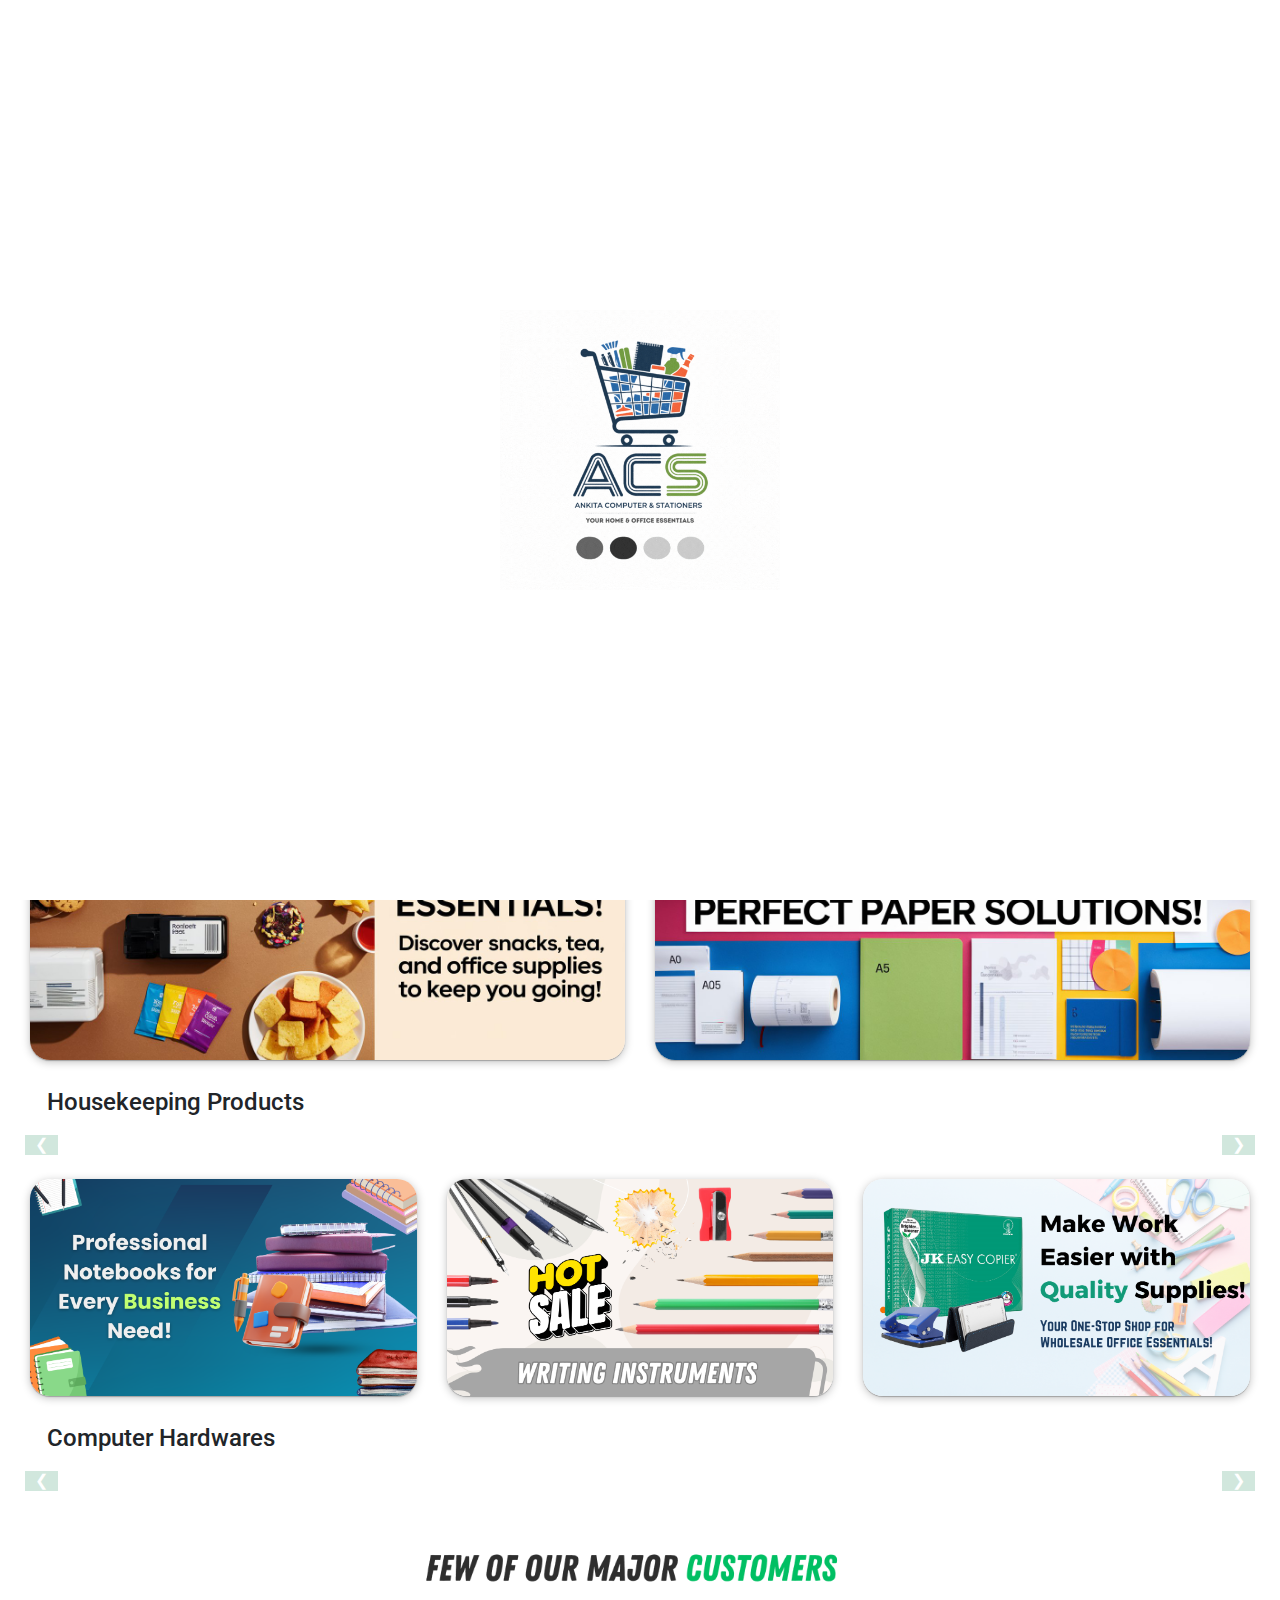
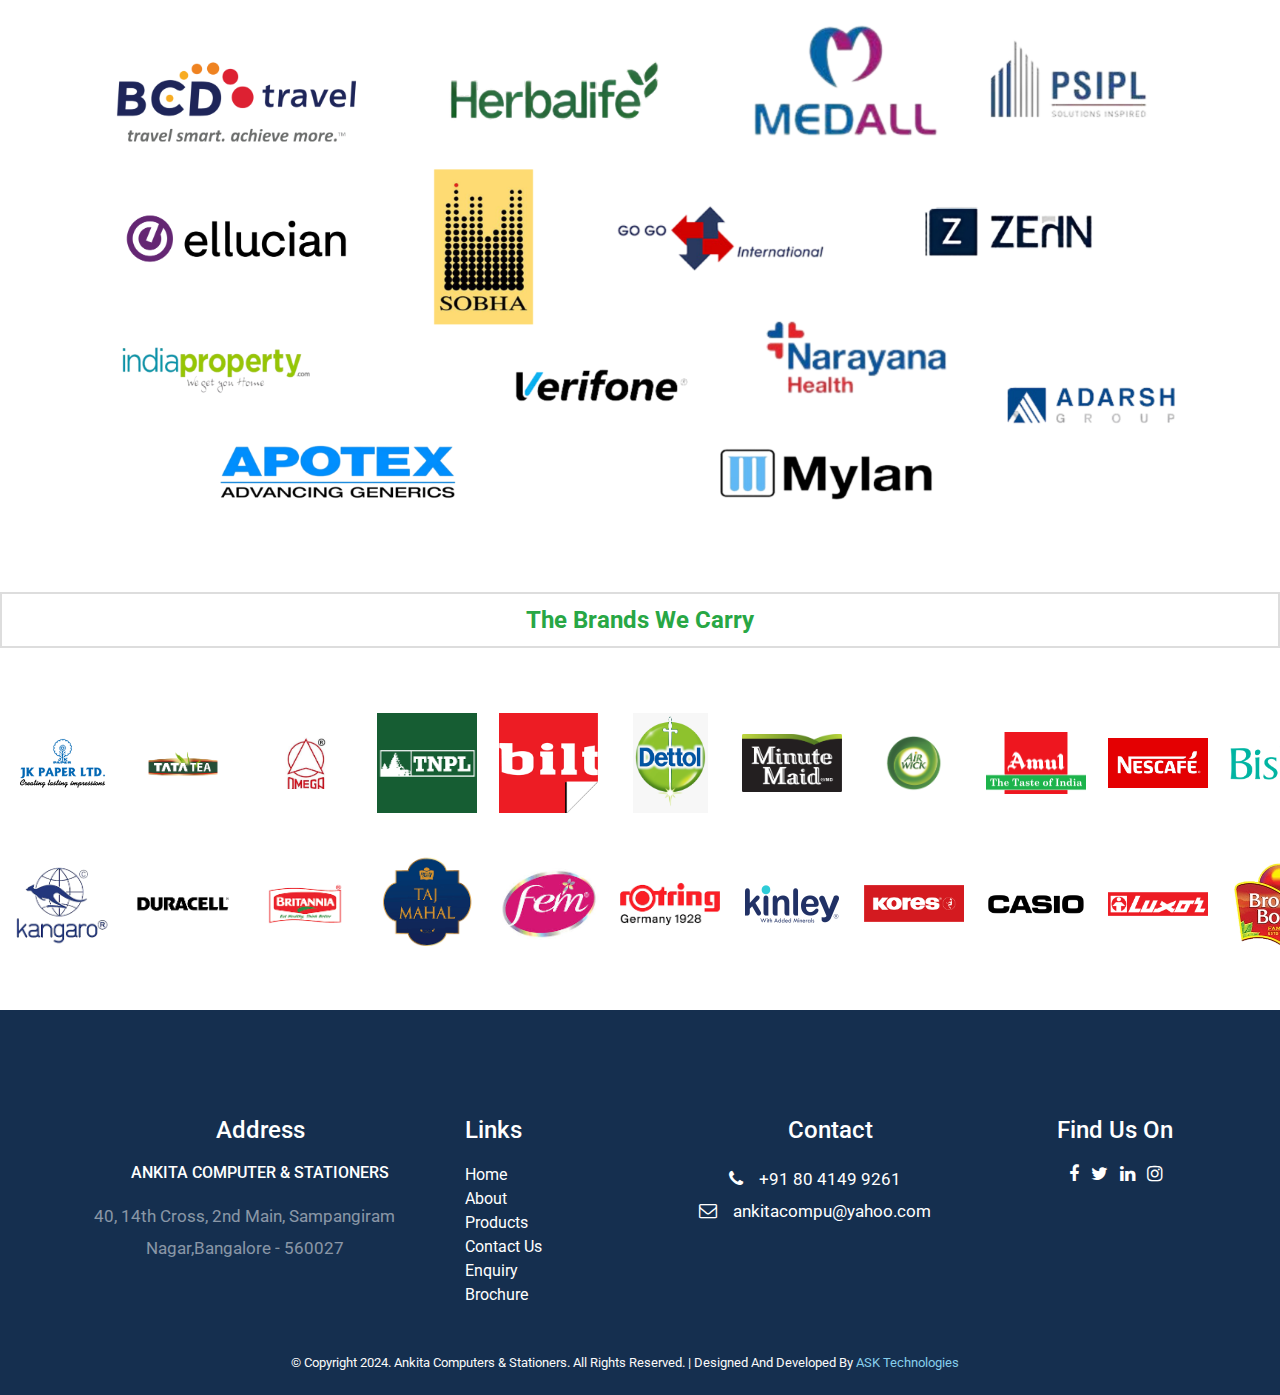
==== commit 7b9f59a2: "chnages" ====
--- a/index.html
+++ b/index.html
@@ -125,7 +125,7 @@
     <script src="https://cdn.jsdelivr.net/npm/@popperjs/core@2.9.3/dist/umd/popper.min.js"></script>
   </head>
   <!-- body -->
-  <body class="main-layout">
+  <body class="main-layout footer_to90 project_page">
     <!-- Toast Notification HTML -->
     <div
       aria-live="polite"
@@ -150,8 +150,8 @@
     </div>
     <!-- end loader -->
 
-    <!-- Top Bar -->
-    <div class="bg-dark text-white py-2">
+     <!-- Top Bar -->
+     <div class="bg-dark text-white py-2">
       <div class="container">
         <div class="row align-items-center">
           <div class="col-md-12 col-sm-12 text-md-end text-center">
@@ -188,7 +188,6 @@
         </div>
       </div>
     </div>
-
     <header class="sticky-top shadow-bottom-header">
       <!-- Logo and Navigation with Row & Col -->
       <div class="header-bg py-1">
@@ -217,7 +216,9 @@
                       class="img-fluid"
                       style="max-height: 50px"
                     />
-                    <span class="badge badge-dark count-position" id="cartCount"
+                    <span
+                      class="badge badge-dark count-position2"
+                      id="cartCount"
                       >0</span
                     >
                   </div>
@@ -307,7 +308,7 @@
 
                     <li class="nav-item px-3">
                       <a
-                        href="http://targettest.asktek.net/toms.pogennaturaloffice.webapp/"
+                        href="http://3.109.148.179/PoGenerator_Indent/"
                         target="_blank"
                         class="btn btn-warning fw-bold"
                         >Login</a
@@ -357,7 +358,7 @@
                     <span class="badge bg-secondary" id="cartCount">0</span></a
                   >
                   <a
-                    href="http://targettest.asktek.net/toms.pogennaturaloffice.webapp/"
+                    href="http://3.109.148.179/PoGenerator_Indent/"
                     target="_blank"
                     >Login</a
                   >
@@ -368,7 +369,6 @@
         </div>
       </div>
     </header>
-
     <!-- image courasel -->
     <div
       id="carouselExampleCaptions"
@@ -1047,72 +1047,79 @@
       </div>
     </footer>
     <!-- end footer -->
-  </body>
-
-  <script>
-    let isDragging = false;
-    let startX;
-    let scrollPosition; // Renamed for clarity
-
-    function enableDragging(elementId) {
-      const element = document.getElementById(elementId);
-
-      element.addEventListener("mousedown", (e) => {
-        isDragging = true;
-        startX = e.pageX - element.offsetLeft; // Get initial position
-        scrollPosition = element.scrollLeft; // Store current scroll position
-        element.style.cursor = "grabbing"; // Change cursor to grabbing
-      });
-
-      element.addEventListener("mouseleave", () => {
-        isDragging = false; // Stop dragging when leaving the element
-        element.style.cursor = "grab"; // Reset cursor
-      });
-
-      element.addEventListener("mouseup", () => {
-        isDragging = false; // Stop dragging on mouseup
-        element.style.cursor = "grab"; // Reset cursor
-      });
-
-      element.addEventListener("mousemove", (e) => {
-        if (!isDragging) return; // Exit if not dragging
-        e.preventDefault(); // Prevent text selection
-        const x = e.pageX - element.offsetLeft; // Get current position
-        const walk = (x - startX) * 2; // Calculate how far to scroll (adjust speed)
-        element.scrollLeft = scrollPosition - walk; // Set new scroll position
-      });
-    }
-
-    function updateCartCount() {
-      const cart = JSON.parse(sessionStorage.getItem("cart")) || [];
-      const cartCount = cart.length;
-      document.getElementById("cartCount").textContent = cartCount;
-      document.getElementById("cartCount2").textContent = cartCount;
-    }
-
-    // Call this function to update the cart count on page load
-    updateCartCount();
-
-    // Function to fetch and display products for Corporate Stationeries
-    const getCorporateStationeries = async () => {
-      const cart = JSON.parse(sessionStorage.getItem("cart")) || [];
-      try {
-        const response = await axios.get(
-          `http://targettest.asktek.net/target.ankita.adminpanel.webapi/api/GetProductByCatgory/1`
-        );
-        let productHtml = "";
-
-        response.data.forEach((product) => {
-          const existingProduct = cart.find(
-            (item) => item.id === product.Product_Details_Id
+
+    <script>
+      const tokent =
+        "Bearer eyJhbGciOiJIUzI1NiIsInR5cCI6IkpXVCJ9.eyJldmVudGxpc3QiOlt7IlVzZXJJRCI6IjEiLCJMb2dpbkNvZGUiOiIwMSIsIkxvZ2luTmFtZSI6IkFkbWluIiwiRW1haWxJZCI6ImFkbWluQGdtYWlsLmNvbSIsIlVzZXJUeXBlIjoiQURNSU4ifV0sImlhdCI6MTYzODM1NDczMX0.ZW6zEHIXTxfT-QWEzS6-GuY7bRupf2Jc_tp4fXIRabQ";
+
+      let isDragging = false;
+      let startX;
+      let scrollPosition; // Renamed for clarity
+
+      function enableDragging(elementId) {
+        const element = document.getElementById(elementId);
+
+        element.addEventListener("mousedown", (e) => {
+          isDragging = true;
+          startX = e.pageX - element.offsetLeft; // Get initial position
+          scrollPosition = element.scrollLeft; // Store current scroll position
+          element.style.cursor = "grabbing"; // Change cursor to grabbing
+        });
+
+        element.addEventListener("mouseleave", () => {
+          isDragging = false; // Stop dragging when leaving the element
+          element.style.cursor = "grab"; // Reset cursor
+        });
+
+        element.addEventListener("mouseup", () => {
+          isDragging = false; // Stop dragging on mouseup
+          element.style.cursor = "grab"; // Reset cursor
+        });
+
+        element.addEventListener("mousemove", (e) => {
+          if (!isDragging) return; // Exit if not dragging
+          e.preventDefault(); // Prevent text selection
+          const x = e.pageX - element.offsetLeft; // Get current position
+          const walk = (x - startX) * 2; // Calculate how far to scroll (adjust speed)
+          element.scrollLeft = scrollPosition - walk; // Set new scroll position
+        });
+      }
+
+      function updateCartCount() {
+        const cart = JSON.parse(sessionStorage.getItem("cart")) || [];
+        const cartCount = cart.length;
+        document.getElementById("cartCount").textContent = cartCount;
+        document.getElementById("cartCount2").textContent = cartCount;
+      }
+
+      // Call this function to update the cart count on page load
+      updateCartCount();
+
+      // Function to fetch and display products for Corporate Stationeries
+      const getCorporateStationeries = async () => {
+        const cart = JSON.parse(sessionStorage.getItem("cart")) || [];
+        try {
+          const response = await axios.get(
+            `http://targettest.asktek.net/target.ankita.adminpanel.webapi/api/GetProductByCatgory/1`,
+            {
+              headers: {
+                Authorization: tokent,
+              },
+            }
           );
-          const quantity = existingProduct ? existingProduct.quantity : 1;
-          const truncatedDescription =
-            product.Product_Details_Description.length > 20
-              ? product.Product_Details_Description.slice(0, 20) + "..."
-              : product.Product_Details_Description;
-
-          productHtml += `
+          let productHtml = "";
+
+          response.data.forEach((product) => {
+            const existingProduct = cart.find(
+              (item) => item.id === product.Product_Details_Id
+            );
+            const quantity = existingProduct ? existingProduct.quantity : 1;
+            const truncatedDescription =
+              product.Product_Details_Description.length > 20
+                ? product.Product_Details_Description.slice(0, 20) + "..."
+                : product.Product_Details_Description;
+
+            productHtml += `
             <div class="product-card p-3 mb-3 bg-white rounded">
               <img src="http://targettest.asktek.net/target.ankita.adminpanel.webapi/api/Public/${product.Image}" 
                    class="product-image" alt="${product.Product_Details_Description}" />
@@ -1129,34 +1136,39 @@
                                           '${product.Image}')">Add to Cart</button>
               </div>
             </div>`;
-        });
-
-        document.getElementById("products3").innerHTML = productHtml;
-      } catch (error) {
-        console.error("Error fetching products:", error);
-      }
-    };
-
-    // Function to fetch and display products for Housekeeping Products
-    const getHousekeepingProducts = async () => {
-      const cart = JSON.parse(sessionStorage.getItem("cart")) || [];
-      try {
-        const response = await axios.get(
-          `http://targettest.asktek.net/target.ankita.adminpanel.webapi/api/GetProductByCatgory/2`
-        );
-        let productHtml = "";
-
-        response.data.forEach((product) => {
-          const existingProduct = cart.find(
-            (item) => item.id === product.Product_Details_Id
+          });
+
+          document.getElementById("products3").innerHTML = productHtml;
+        } catch (error) {
+          console.error("Error fetching products:", error);
+        }
+      };
+
+      // Function to fetch and display products for Housekeeping Products
+      const getHousekeepingProducts = async () => {
+        const cart = JSON.parse(sessionStorage.getItem("cart")) || [];
+        try {
+          const response = await axios.get(
+            `http://targettest.asktek.net/target.ankita.adminpanel.webapi/api/GetProductByCatgory/2`,
+            {
+              headers: {
+                Authorization: tokent,
+              },
+            }
           );
-          const quantity = existingProduct ? existingProduct.quantity : 1;
-          const truncatedDescription =
-            product.Product_Details_Description.length > 20
-              ? product.Product_Details_Description.slice(0, 20) + "..."
-              : product.Product_Details_Description;
-
-          productHtml += `
+          let productHtml = "";
+
+          response.data.forEach((product) => {
+            const existingProduct = cart.find(
+              (item) => item.id === product.Product_Details_Id
+            );
+            const quantity = existingProduct ? existingProduct.quantity : 1;
+            const truncatedDescription =
+              product.Product_Details_Description.length > 20
+                ? product.Product_Details_Description.slice(0, 20) + "..."
+                : product.Product_Details_Description;
+
+            productHtml += `
             <div class="product-card p-3 mb-3 bg-white rounded">
               <img src="http://targettest.asktek.net/target.ankita.adminpanel.webapi/api/Public/${product.Image}" 
                    class="product-image" alt="${product.Product_Details_Description}" />
@@ -1173,34 +1185,39 @@
                                           '${product.Image}')">Add to Cart</button>
               </div>
             </div>`;
-        });
-
-        document.getElementById("products4").innerHTML = productHtml;
-      } catch (error) {
-        console.error("Error fetching products:", error);
-      }
-    };
-
-    // Function to fetch and display products for Corporate Stationeries (duplicate category)
-    const getCorporateStationeries2 = async () => {
-      const cart = JSON.parse(sessionStorage.getItem("cart")) || [];
-      try {
-        const response = await axios.get(
-          `http://targettest.asktek.net/target.ankita.adminpanel.webapi/api/GetProductByCatgory/3`
-        );
-        let productHtml = "";
-
-        response.data.forEach((product) => {
-          const existingProduct = cart.find(
-            (item) => item.id === product.Product_Details_Id
+          });
+
+          document.getElementById("products4").innerHTML = productHtml;
+        } catch (error) {
+          console.error("Error fetching products:", error);
+        }
+      };
+
+      // Function to fetch and display products for Corporate Stationeries (duplicate category)
+      const getCorporateStationeries2 = async () => {
+        const cart = JSON.parse(sessionStorage.getItem("cart")) || [];
+        try {
+          const response = await axios.get(
+            `http://targettest.asktek.net/target.ankita.adminpanel.webapi/api/GetProductByCatgory/3`,
+            {
+              headers: {
+                Authorization: tokent,
+              },
+            }
           );
-          const quantity = existingProduct ? existingProduct.quantity : 1;
-          const truncatedDescription =
-            product.Product_Details_Description.length > 20
-              ? product.Product_Details_Description.slice(0, 20) + "..."
-              : product.Product_Details_Description;
-
-          productHtml += `
+          let productHtml = "";
+
+          response.data.forEach((product) => {
+            const existingProduct = cart.find(
+              (item) => item.id === product.Product_Details_Id
+            );
+            const quantity = existingProduct ? existingProduct.quantity : 1;
+            const truncatedDescription =
+              product.Product_Details_Description.length > 20
+                ? product.Product_Details_Description.slice(0, 20) + "..."
+                : product.Product_Details_Description;
+
+            productHtml += `
             <div class="product-card p-3 mb-3 bg-white rounded">
               <img src="http://targettest.asktek.net/target.ankita.adminpanel.webapi/api/Public/${product.Image}" 
                    class="product-image" alt="${product.Product_Details_Description}" />
@@ -1217,111 +1234,119 @@
                                           '${product.Image}')">Add to Cart</button>
               </div>
             </div>`;
-        });
-
-        document.getElementById("products5").innerHTML = productHtml;
-      } catch (error) {
-        console.error("Error fetching products:", error);
+          });
+
+          document.getElementById("products5").innerHTML = productHtml;
+        } catch (error) {
+          console.error("Error fetching products:", error);
+        }
+      };
+
+      // Function to add product to the cart
+      function addToCart(id, name, price, Image) {
+        const quantityInput = document.getElementById(`quantity-${id}`);
+        const quantity = parseInt(quantityInput.value);
+
+        // Validate quantity
+        if (isNaN(quantity) || quantity < 1) {
+          showToast("Quantity must be at least 1!", "red");
+          quantityInput.value = 1; // Reset to 1 if invalid
+          return;
+        }
+
+        const cart = JSON.parse(sessionStorage.getItem("cart")) || [];
+        const existingProduct = cart.find((item) => item.id === id);
+
+        if (existingProduct) {
+          existingProduct.quantity = quantity;
+        } else {
+          cart.push({
+            id,
+            name,
+            price,
+            quantity,
+            Image,
+          });
+        }
+
+        sessionStorage.setItem("cart", JSON.stringify(cart));
+        showToast(`${name} added to cart with quantity ${quantity}!`, "green"); // Show success toast
+        updateCartCount();
       }
-    };
-
-    // Function to add product to the cart
-    function addToCart(id, name, price, Image) {
-      const quantityInput = document.getElementById(`quantity-${id}`);
-      const quantity = parseInt(quantityInput.value);
-
-      // Validate quantity
-      if (isNaN(quantity) || quantity < 1) {
-        showToast("Quantity must be at least 1!", "red");
-        quantityInput.value = 1; // Reset to 1 if invalid
-        return;
-      }
-
-      const cart = JSON.parse(sessionStorage.getItem("cart")) || [];
-      const existingProduct = cart.find((item) => item.id === id);
-
-      if (existingProduct) {
-        existingProduct.quantity = quantity;
-      } else {
-        cart.push({
-          id,
-          name,
-          price,
-          quantity,
-          Image,
+
+      // Horizontal scrolling with buttons
+      function scrollLeft(productId) {
+        const scrollableProducts = document.getElementById(productId);
+        scrollableProducts.scrollBy({
+          left: -200,
+          behavior: "smooth",
         });
       }
 
-      sessionStorage.setItem("cart", JSON.stringify(cart));
-      showToast(`${name} added to cart with quantity ${quantity}!`, "green"); // Show success toast
-      updateCartCount();
-    }
-
-    // Horizontal scrolling with buttons
-    function scrollLeft(productId) {
-      const scrollableProducts = document.getElementById(productId);
-      scrollableProducts.scrollBy({
-        left: -200,
-        behavior: "smooth",
-      });
-    }
-
-    function scrollRight(productId) {
-      const scrollableProducts = document.getElementById(productId);
-      scrollableProducts.scrollBy({
-        left: 200,
-        behavior: "smooth",
-      });
-    }
-
-    // Function to show Bootstrap Toast
-    function showToast(message, color) {
-      document.getElementById("toast-body").innerText = message;
-      document.getElementById("toast-title").innerText =
-        color === "red" ? "Error" : "Added to Cart";
-      document
-        .getElementById("toast")
-        .classList.remove("bg-success", "bg-danger");
-      document
-        .getElementById("toast")
-        .classList.add(color === "red" ? "bg-danger" : "bg-success");
-      $(".toast").toast({ delay: 3000 });
-      $(".toast").toast("show");
-    }
-
-    // Fetch products when the page loads
-    window.onload = () => {
-      getCorporateStationeries();
-      getHousekeepingProducts();
-      getCorporateStationeries2();
-
-      enableDragging("products3"); // Corporate Stationeries
-      enableDragging("products4"); // Housekeeping Products
-      enableDragging("products5"); // Corporate Stationeries Duplicate
-    };
-  </script>
-  <!-- Javascript files-->
-  <script src="https://cdn.jsdelivr.net/npm/bootstrap@5.3.0-alpha1/dist/js/bootstrap.bundle.min.js"></script>
-  <script>
-    const api_url = "http://targettest.asktek.net/target.ankita.adminpanel.webapi/api/Getallmaincatogry";
-
-    // Defining async function
-    async function getapi(url) {
-      // Storing response
-      const response = await fetch(url);
-
-      // Storing data in form of JSON
-      var data = await response.json();
-      console.log(data);
-
-      show(data);
-    }
-
-    // Calling that async function
-    getapi(api_url);
-
-    function show(data) {
-      let tab = `<ul class="dropdown-menu" id="maincategory" a   ria-labelledby="navbarDropdownMenuLink">
+      function scrollRight(productId) {
+        const scrollableProducts = document.getElementById(productId);
+        scrollableProducts.scrollBy({
+          left: 200,
+          behavior: "smooth",
+        });
+      }
+
+      // Function to show Bootstrap Toast
+      function showToast(message, color) {
+        document.getElementById("toast-body").innerText = message;
+        document.getElementById("toast-title").innerText =
+          color === "red" ? "Error" : "Added to Cart";
+        document
+          .getElementById("toast")
+          .classList.remove("bg-success", "bg-danger");
+        document
+          .getElementById("toast")
+          .classList.add(color === "red" ? "bg-danger" : "bg-success");
+        $(".toast").toast({ delay: 3000 });
+        $(".toast").toast("show");
+      }
+
+      // Fetch products when the page loads
+      window.onload = () => {
+        getCorporateStationeries();
+        getHousekeepingProducts();
+        getCorporateStationeries2();
+
+        enableDragging("products3"); // Corporate Stationeries
+        enableDragging("products4"); // Housekeeping Products
+        enableDragging("products5"); // Corporate Stationeries Duplicate
+      };
+    </script>
+    <!-- Javascript files-->
+    <script src="https://cdn.jsdelivr.net/npm/bootstrap@5.3.0-alpha1/dist/js/bootstrap.bundle.min.js"></script>
+    <script>
+      const tokent2 =
+        "Bearer eyJhbGciOiJIUzI1NiIsInR5cCI6IkpXVCJ9.eyJldmVudGxpc3QiOlt7IlVzZXJJRCI6IjEiLCJMb2dpbkNvZGUiOiIwMSIsIkxvZ2luTmFtZSI6IkFkbWluIiwiRW1haWxJZCI6ImFkbWluQGdtYWlsLmNvbSIsIlVzZXJUeXBlIjoiQURNSU4ifV0sImlhdCI6MTYzODM1NDczMX0.ZW6zEHIXTxfT-QWEzS6-GuY7bRupf2Jc_tp4fXIRabQ";
+
+      const api_url =
+        "http://targettest.asktek.net/target.ankita.adminpanel.webapi/api/GetallActiveMainCategory";
+
+      // Defining async function
+      async function getapi(url) {
+        // Storing response
+        const response = await fetch(url, {
+          headers: {
+            Authorization: tokent2,
+          },
+        });
+
+        // Storing data in form of JSON
+        var data = await response.json();
+        console.log(data);
+
+        show(data);
+      }
+
+      // Calling that async function
+      getapi(api_url);
+
+      function show(data) {
+        let tab = `<ul class="dropdown-menu" id="maincategory" a   ria-labelledby="navbarDropdownMenuLink">
          <li class="dropdown-submenu"><a class="dropdown-item dropdown-toggle" href="#" ></a>
             <ul class="dropdown-menu">
                                               <li><a class="dropdown-item" target="_blank" href="images/ListOfStationery.pdf">Copier Paper</a></li>
@@ -1342,74 +1367,89 @@
          <li>
          </ul>`;
 
-      for (const r of data) {
-        tab += `<li class="dropdown-submenu"><a class="dropdown-item dropdown-toggle" href="#" value=${r.MainCategory_Id} onmouseover="getsubmenu(${r.MainCategory_Id})" >${r.MainCategory_Description}</a>
+        for (const r of data) {
+          tab += `<li class="dropdown-submenu"><a class="dropdown-item dropdown-toggle" href="#" value=${r.MainCategory_Id} onmouseover="getsubmenu(${r.MainCategory_Id})" >${r.MainCategory_Description}</a>
          <ul class="dropdown-menu text-capitalize" id="sucategory${r.MainCategory_Id}">
                                             
                                           </ul>
    
          </li>
       </ul>`;
+        }
+        console.log(data, "test");
+        // Setting innerHTML as tab variable
+        document.getElementById("maincategory").innerHTML = tab;
       }
-      console.log(data, "test");
-      // Setting innerHTML as tab variable
-      document.getElementById("maincategory").innerHTML = tab;
-    }
-
-    const getsubmenu = async (id) => {
-      await axios
-        .get(`http://targettest.asktek.net/target.ankita.adminpanel.webapi/api/Getonesub/${id}`, {})
-        .then((res) => {
-          console.log(res.data, "datas");
-
-          let tab = ``;
-          for (const r of res.data) {
-            tab += ` <li><a class="dropdown-item text-capitalize" href="products.html" onclick="productid(${r.Category_Id})">${r.Category_Description}</a></li>`;
-          }
-
-          // Setting innerHTML as tab variable
-          document.getElementById(`sucategory${id}`).innerHTML = tab;
+
+      const getsubmenu = async (id) => {
+        await axios
+          .get(
+            `http://targettest.asktek.net/target.ankita.adminpanel.webapi/api/Getonesub/${id}`,
+            {
+              headers: {
+                Authorization: tokent2,
+              },
+            }
+          )
+          .then((res) => {
+            console.log(res.data, "datas");
+
+            let tab = ``;
+            for (const r of res.data) {
+              tab += ` <li><a class="dropdown-item text-capitalize" href="products.html" onclick="productid(${r.Category_Id})">${r.Category_Description}</a></li>`;
+            }
+
+            // Setting innerHTML as tab variable
+            document.getElementById(`sucategory${id}`).innerHTML = tab;
+          });
+      };
+
+      const productid = (id) => {
+        sessionStorage.setItem("productid", id);
+      };
+    </script>
+    <script src="js/jquery.min.js"></script>
+    <script src="js/popper.min.js"></script>
+    <script src="js/bootstrap.bundle.min.js"></script>
+    <script src="js/jquery-3.0.0.min.js"></script>
+    <!-- sidebar -->
+    <script src="js/jquery.mCustomScrollbar.concat.min.js"></script>
+    <script src="js/custom.js"></script>
+    <script>
+      function openNav() {
+        document.getElementById("mySidebar").style.width = "250px";
+        document.getElementById("main").style.marginLeft = "250px";
+      }
+
+      function closeNav() {
+        document.getElementById("mySidebar").style.width = "0";
+        document.getElementById("main").style.marginLeft = "0";
+      }
+    </script>
+    <script>
+      const tokent3 =
+        "Bearer eyJhbGciOiJIUzI1NiIsInR5cCI6IkpXVCJ9.eyJldmVudGxpc3QiOlt7IlVzZXJJRCI6IjEiLCJMb2dpbkNvZGUiOiIwMSIsIkxvZ2luTmFtZSI6IkFkbWluIiwiRW1haWxJZCI6ImFkbWluQGdtYWlsLmNvbSIsIlVzZXJUeXBlIjoiQURNSU4ifV0sImlhdCI6MTYzODM1NDczMX0.ZW6zEHIXTxfT-QWEzS6-GuY7bRupf2Jc_tp4fXIRabQ";
+
+      const api_url2 =
+        "http://targettest.asktek.net/target.ankita.adminpanel.webapi/api/GetallActiveMainCategory";
+
+      // Fetch categories and render them in the sidebar
+      async function getCategories(url) {
+        const response = await fetch(url, {
+          headers: {
+            Authorization: tokent3,
+          },
         });
-    };
-
-    const productid = (id) => {
-      sessionStorage.setItem("productid", id);
-    };
-  </script>
-  <script src="js/jquery.min.js"></script>
-  <script src="js/popper.min.js"></script>
-  <script src="js/bootstrap.bundle.min.js"></script>
-  <script src="js/jquery-3.0.0.min.js"></script>
-  <!-- sidebar -->
-  <script src="js/jquery.mCustomScrollbar.concat.min.js"></script>
-  <script src="js/custom.js"></script>
-  <script>
-    function openNav() {
-      document.getElementById("mySidebar").style.width = "250px";
-      document.getElementById("main").style.marginLeft = "250px";
-    }
-
-    function closeNav() {
-      document.getElementById("mySidebar").style.width = "0";
-      document.getElementById("main").style.marginLeft = "0";
-    }
-  </script>
-  <script>
-    const api_url2 = "http://targettest.asktek.net/target.ankita.adminpanel.webapi/api/Getallmaincatogry";
-
-    // Fetch categories and render them in the sidebar
-    async function getCategories(url) {
-      const response = await fetch(url);
-      const data = await response.json();
-      renderCategories(data);
-    }
-
-    // Function to render categories and their subcategories
-    function renderCategories(data) {
-      let categoryHTML = "";
-
-      data.forEach((category) => {
-        categoryHTML += `
+        const data = await response.json();
+        renderCategories(data);
+      }
+
+      // Function to render categories and their subcategories
+      function renderCategories(data) {
+        let categoryHTML = "";
+
+        data.forEach((category) => {
+          categoryHTML += `
       <li class="nav-item">
         <a class="nav-link collapsed" data-bs-toggle="collapse" href="#category-${category.MainCategory_Id}" aria-expanded="false" aria-controls="category-${category.MainCategory_Id}">
           ${category.MainCategory_Description} <i class="fa-solid fa-caret-down"></i>
@@ -1419,37 +1459,44 @@
           <ul class="list-unstyled" id="subcategory-${category.MainCategory_Id}"></ul>
         </div>
       </li>`;
-      });
-
-      document.getElementById("sidebar-category-list").innerHTML = categoryHTML;
-
-      // Load subcategories for each category
-      data.forEach((category) => loadSubcategories(category.MainCategory_Id));
-    }
-
-    // Function to fetch subcategories based on category ID
-    async function loadSubcategories(categoryId) {
-      const response = await axios.get(
-        `http://targettest.asktek.net/target.ankita.adminpanel.webapi/api/Getonesub/${categoryId}`
-      );
-      const subcategories = response.data;
-
-      let subcategoryHTML = "";
-      subcategories.forEach((subcategory) => {
-        subcategoryHTML += `<li><a class="dropdown-item" href="products.html" onclick="selectProduct(${subcategory.Category_Id})">${subcategory.Category_Description} </a></li>`;
-      });
-
-      document.getElementById(`subcategory-${categoryId}`).innerHTML =
-        subcategoryHTML;
-    }
-
-    // Function to store selected product ID in sessionStorage and redirect
-    function selectProduct(subcategoryId) {
-      sessionStorage.setItem("productid", subcategoryId);
-      window.location.href = "products.html"; // Redirect to products page
-    }
-
-    // Initialize categories on page load
-    getCategories(api_url2);
-  </script>
+        });
+
+        document.getElementById("sidebar-category-list").innerHTML =
+          categoryHTML;
+
+        // Load subcategories for each category
+        data.forEach((category) => loadSubcategories(category.MainCategory_Id));
+      }
+
+      // Function to fetch subcategories based on category ID
+      async function loadSubcategories(categoryId) {
+        const response = await axios.get(
+          `http://targettest.asktek.net/target.ankita.adminpanel.webapi/api/Getonesub/${categoryId}`,
+          {
+            headers: {
+              Authorization: tokent3,
+            },
+          }
+        );
+        const subcategories = response.data;
+
+        let subcategoryHTML = "";
+        subcategories.forEach((subcategory) => {
+          subcategoryHTML += `<li><a class="dropdown-item" href="products.html" onclick="selectProduct(${subcategory.Category_Id})">${subcategory.Category_Description} </a></li>`;
+        });
+
+        document.getElementById(`subcategory-${categoryId}`).innerHTML =
+          subcategoryHTML;
+      }
+
+      // Function to store selected product ID in sessionStorage and redirect
+      function selectProduct(subcategoryId) {
+        sessionStorage.setItem("productid", subcategoryId);
+        window.location.href = "products.html"; // Redirect to products page
+      }
+
+      // Initialize categories on page load
+      getCategories(api_url2);
+    </script>
+  </body>
 </html>
--- a/index.css
+++ b/index.css
@@ -172,7 +172,14 @@
 .count-position {
   position: absolute;
   left: 49px;
-  background-color: lawngreen;
+  background-color: lawngreen !important;
+  color: black !important;
+}
+
+.count-position2 {
+  position: absolute;
+  left: 63px;
+  background-color: lawngreen !important;
   color: black !important;
 }
 
